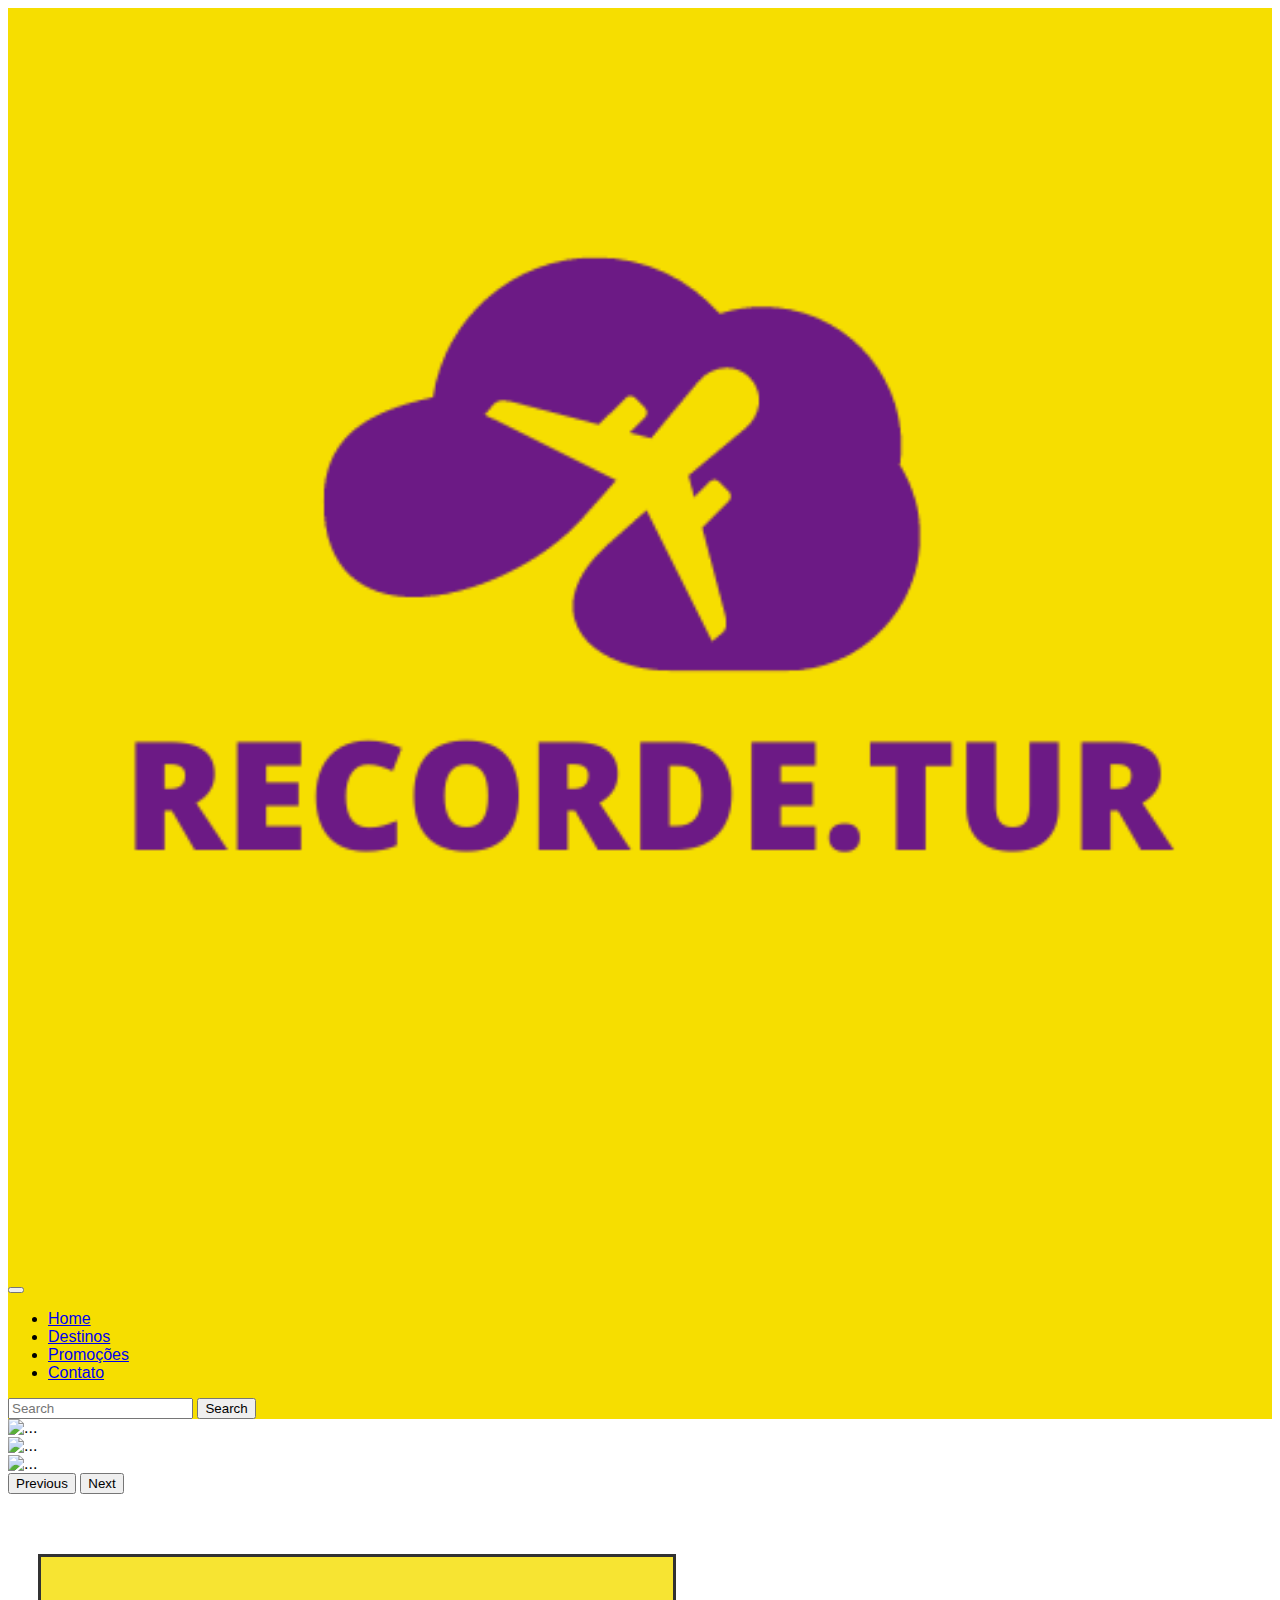
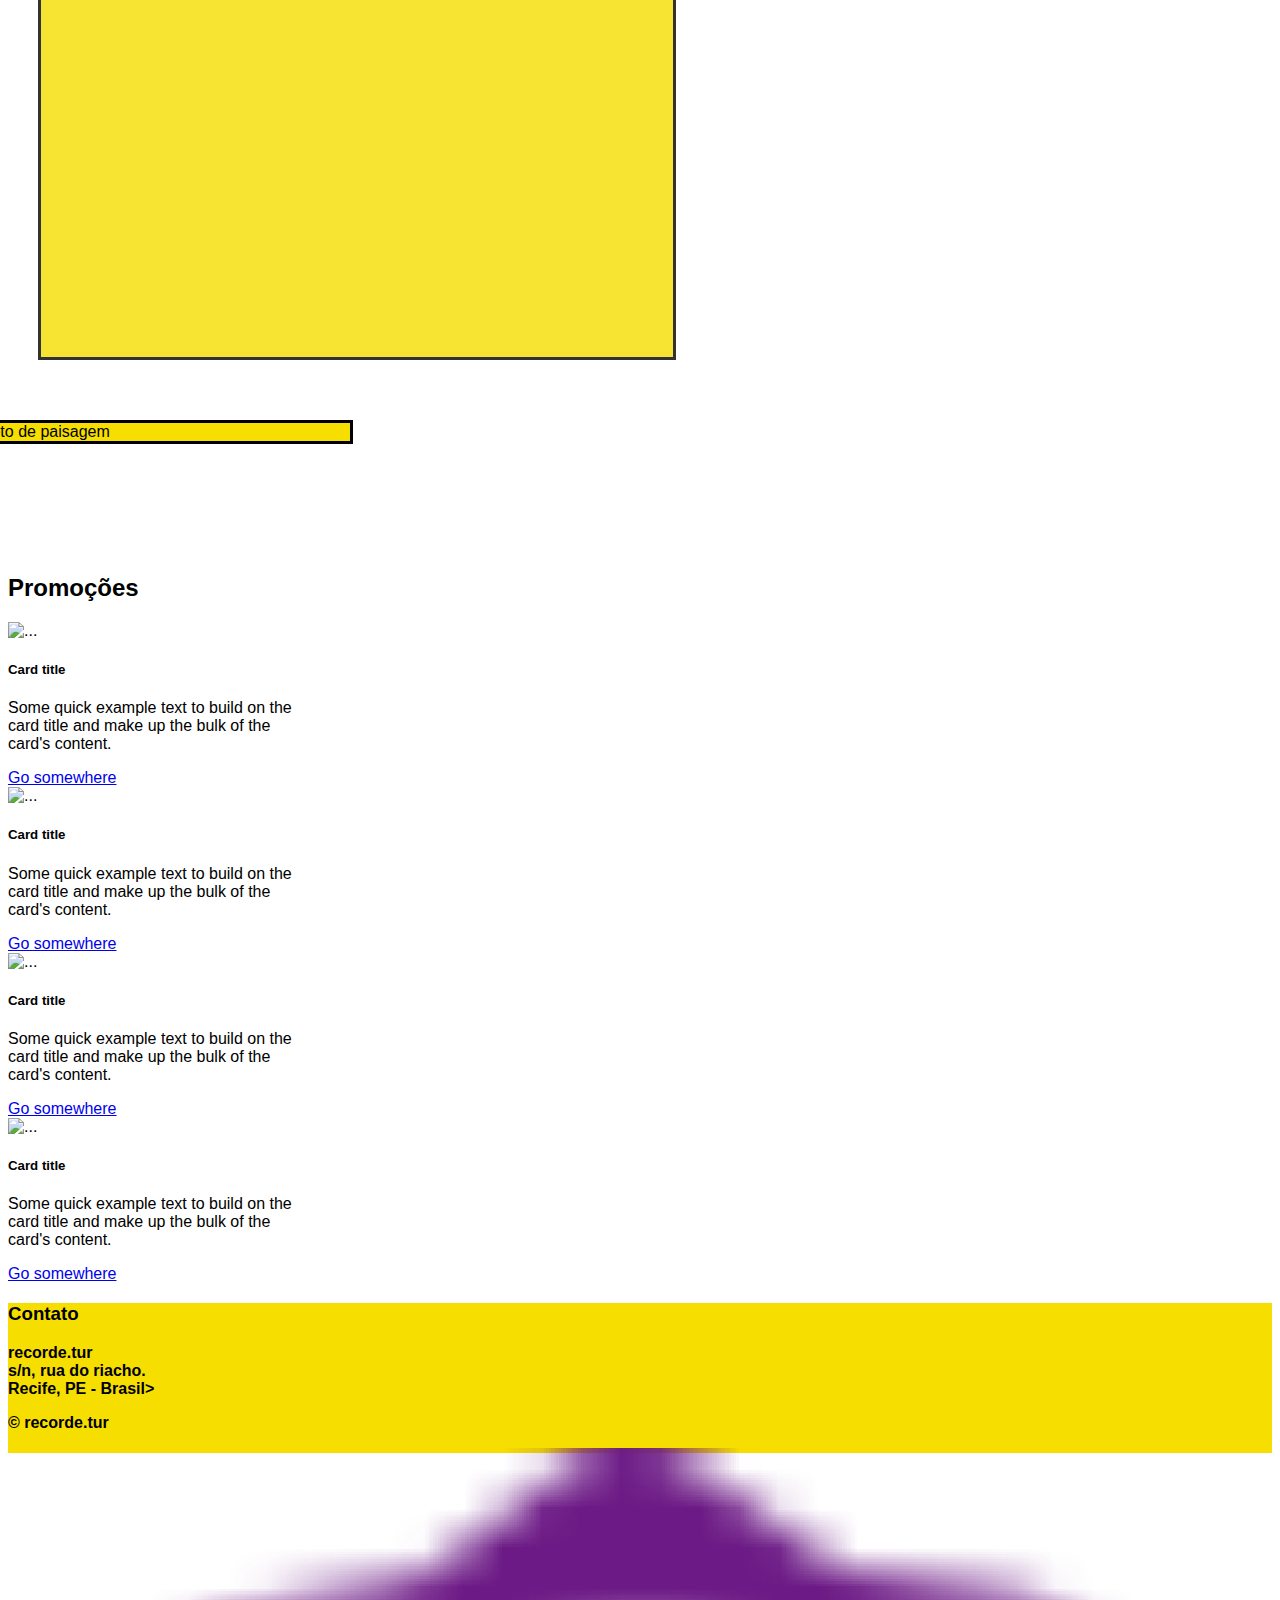
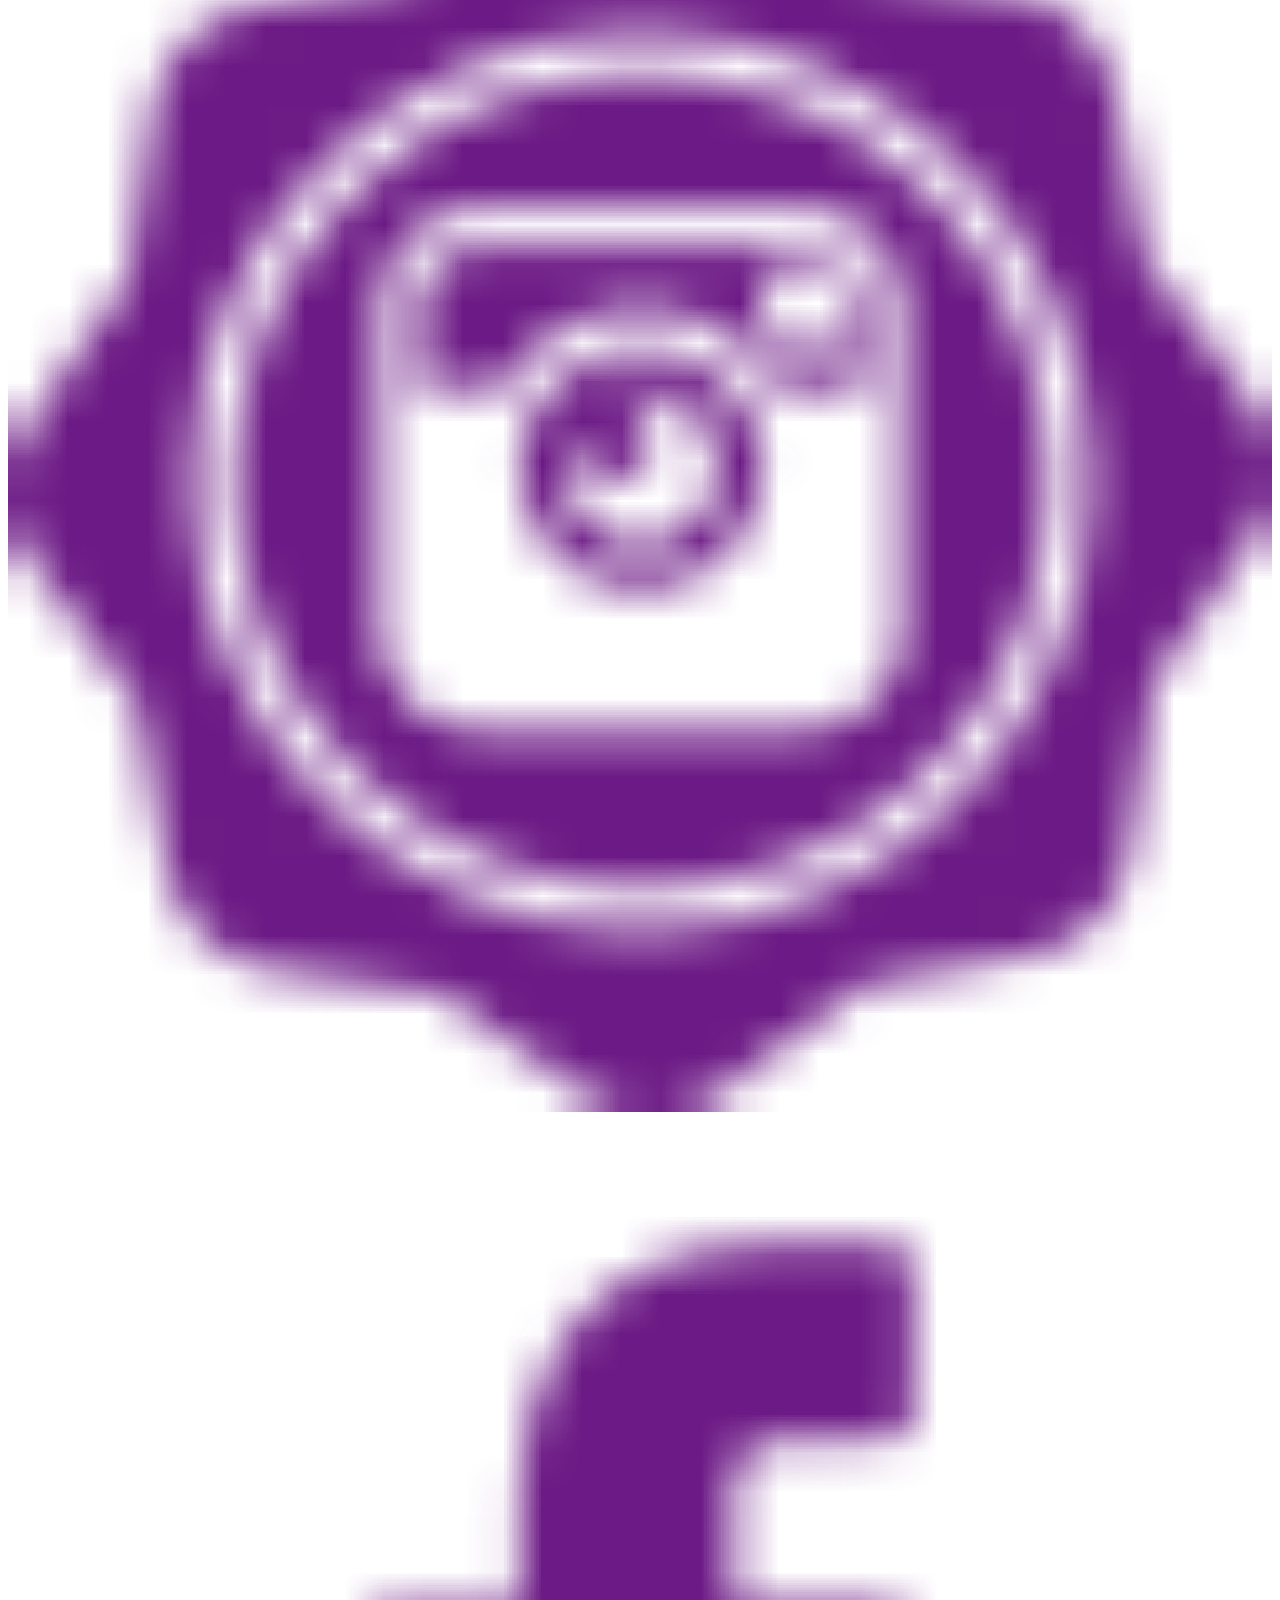
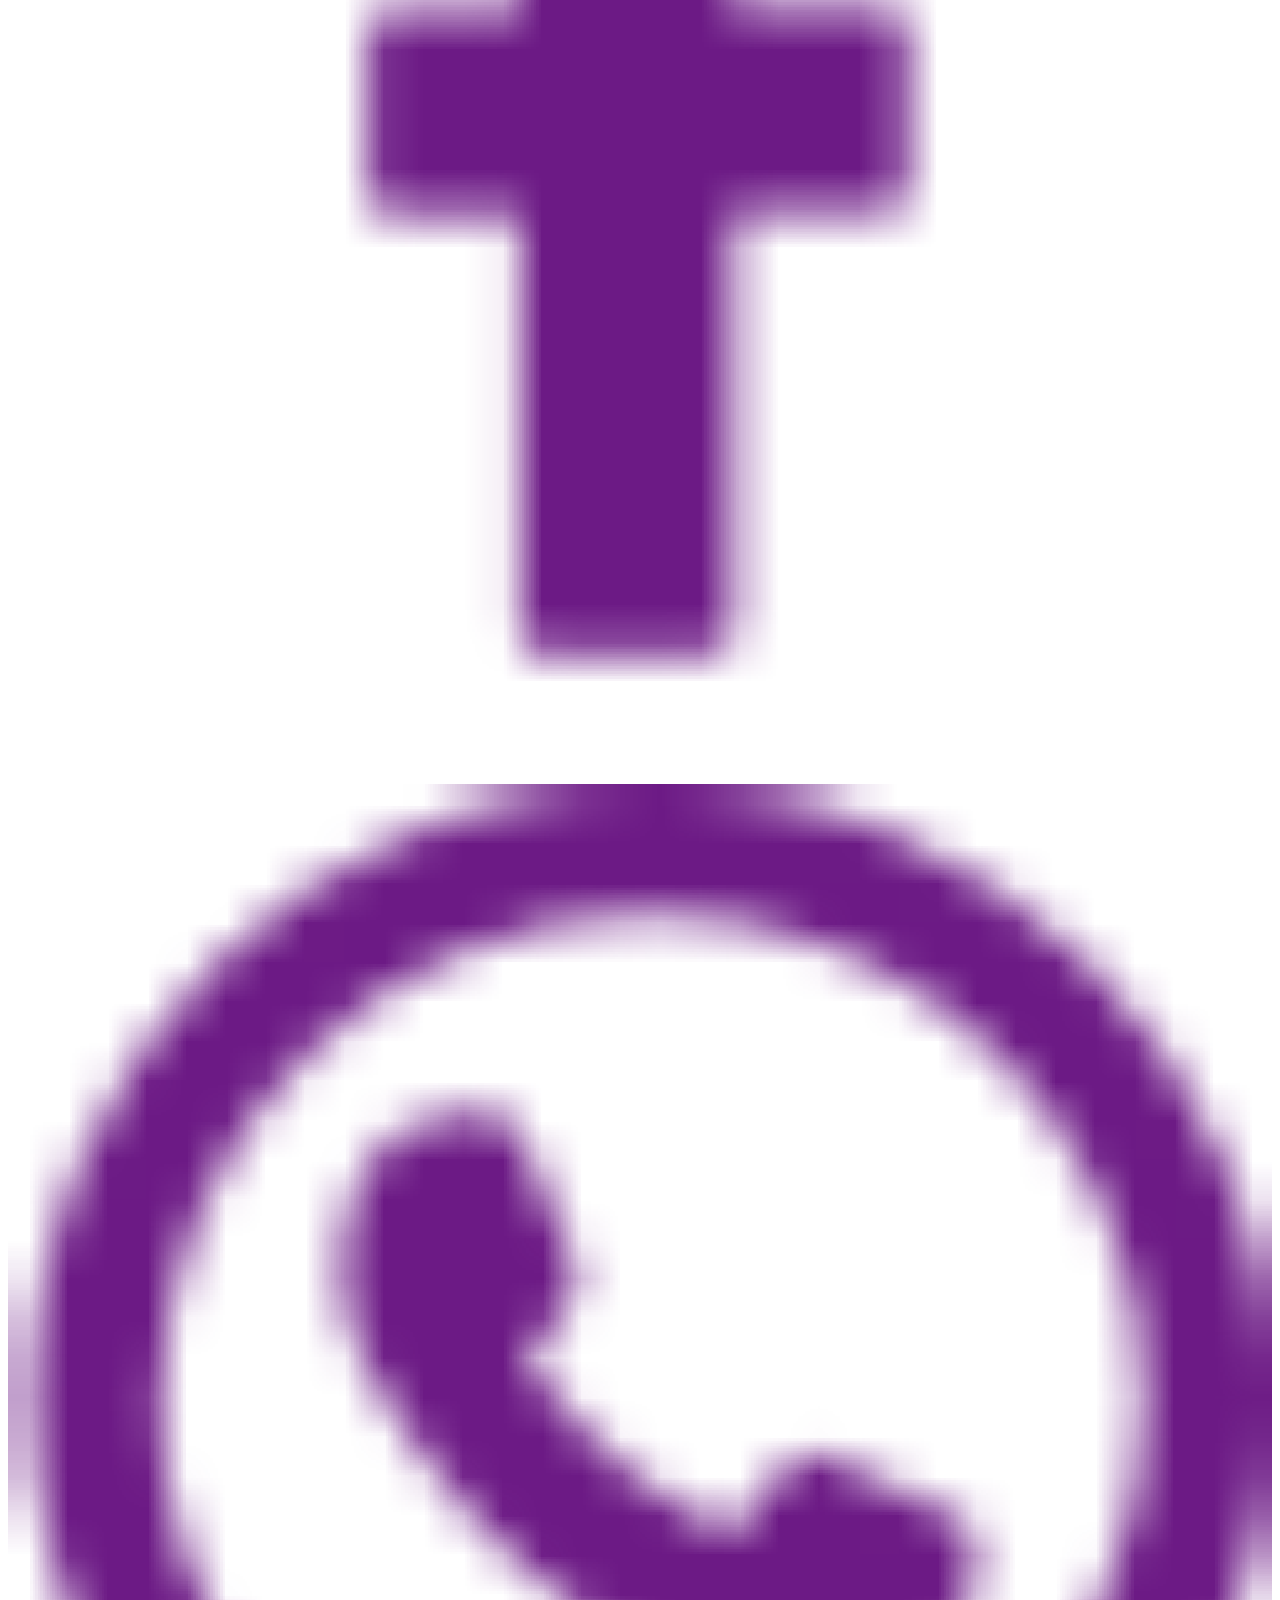
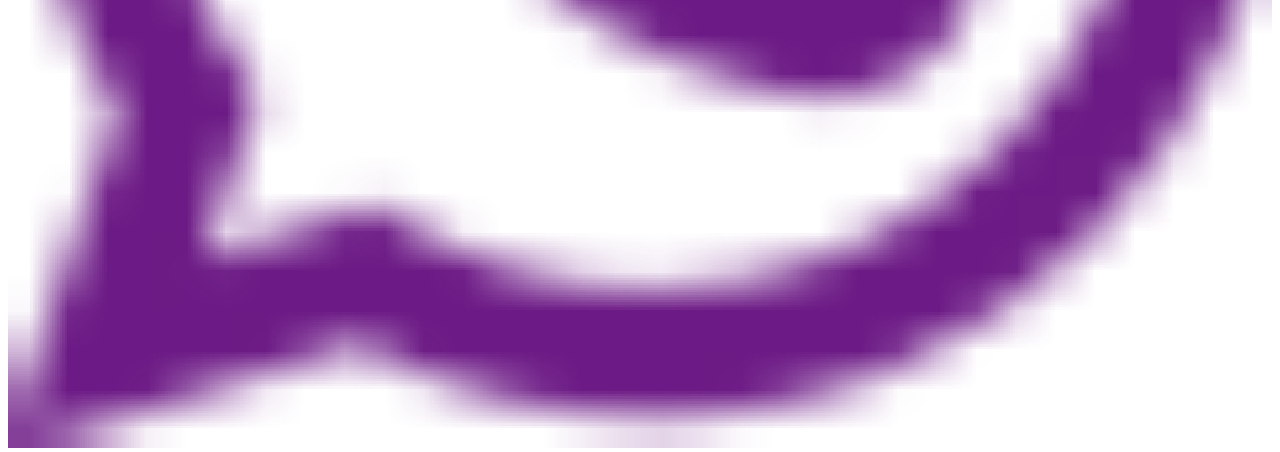
==== INDEX.HTML @ e8430202 "first commit" ====
<!doctype html>
<html lang="pt-br">

<head>
  <meta charset="utf-8">
  <meta name="viewport" content="width=device-width, initial-scale=1">
  <title>Home</title>
  <link rel="stylesheet" href="estilos.css">
  <link href="https://cdn.jsdelivr.net/npm/bootstrap@5.2.3/dist/css/bootstrap.min.css" rel="stylesheet"
    integrity="sha384-rbsA2VBKQhggwzxH7pPCaAqO46MgnOM80zW1RWuH61DGLwZJEdK2Kadq2F9CUG65" crossorigin="anonymous">
</head>

<body>

  <header>
    <nav class="navbar navbar-expand-lg  fixed-top bg">
      <div class="container-fluid">
        <a class="navbar-brand" id="logotipo" href="#"><img src="imagens/recordetur_logo.png" alt="logotipo"></a>
        <button class="navbar-toggler" type="button" data-bs-toggle="collapse" data-bs-target="#navbarSupportedContent"
          aria-controls="navbarSupportedContent" aria-expanded="false" aria-label="Toggle navigation">
          <span class="navbar-toggler-icon"></span>
        </button>
        <div class="collapse navbar-collapse" id="navbarSupportedContent">
          <ul class="navbar-nav me-auto mb-2 mb-lg-0">
            <li class="nav-item">
              <a class="nav-link active" aria-current="page" href="#">Home</a>
            </li>
            <li class="nav-item">
              <a class="nav-link active" aria-current="page" href="#">Destinos</a>
            </li>
            <li class="nav-item">
              <a class="nav-link active" aria-current="page" href="#">Promoções</a>
            </li>
            <li class="nav-item">
              <a class="nav-link" href="#">Contato</a>
            </li>
          </ul>
          <form class="d-flex" role="search">
            <input class="form-control me-2" type="search" placeholder="Search" aria-label="Search">
            <button class="btn btn-outline-success" type="submit">Search</button>
          </form>
        </div>
      </div>
    </nav>
  </header>
  <main>
    <section class="carrossel">
      <div id="carouselExampleControls" class="carousel slide" data-bs-ride="carousel">
        <div class="carousel-inner">
          <div class="carousel-item active">
            <img src="imagens/carrossel01.jpg" class="d-block w-100" alt="...">
          </div>
          <div class="carousel-item">
            <img src="imagens/carrossel02.jpg" class="d-block w-100" alt="...">
          </div>
          <div class="carousel-item">
            <img src="imagens/carrossel03.jpg" class="d-block w-100" alt="...">
          </div>
        </div>
        <button class="carousel-control-prev" type="button" data-bs-target="#carouselExampleControls"
          data-bs-slide="prev">
          <span class="carousel-control-prev-icon" aria-hidden="true"></span>
          <span class="visually-hidden">Previous</span>
        </button>
        <button class="carousel-control-next" type="button" data-bs-target="#carouselExampleControls"
          data-bs-slide="next">
          <span class="carousel-control-next-icon" aria-hidden="true"></span>
          <span class="visually-hidden">Next</span>
        </button>
      </div>
    </section>
    <section class="sobre">
      <div class="container d-flex me-auto">
        
        <div class="teste">
          
        </div>
        <div class="teste2">
          <img src="imagens/carrossel01.jpg" alt="foto de paisagem">
        </div>
      </div>
    </section>
    <section >
      <div class="container mt-6">
        <div class="m-3">
          <h2>Promoções</h2>
        </div>
        <div class="row m-6" ">
          <div class="col-md-3">
            <div class="card" style="width: 18rem;">
              <img src="imagens/carrossel03.jpg" class="card-img-top" alt="...">
              <div class="card-body">
                <h5 class="card-title">Card title</h5>
                <p class="card-text">Some quick example text to build on the card title and make up the bulk of the card's content.</p>
                <div  class="d-flex flex-row-reverse">
                  <a href="#" class="btn btn-primary">Go somewhere</a>
                </div>
              </div>
            </div>
          </div>
          <div class="col-md-3">
            <div class="card" style="width: 18rem;">
              <img src="imagens/carrossel03.jpg" class="card-img-top" alt="...">
              <div class="card-body">
                <h5 class="card-title">Card title</h5>
                <p class="card-text">Some quick example text to build on the card title and make up the bulk of the card's content.</p>
                <div  class="d-flex flex-row-reverse">
                  <a href="#" class="btn btn-primary">Go somewhere</a>
                </div>
              </div>
            </div>
          </div>
          <div class="col-md-3">
            <div class="card" style="width: 18rem;">
              <img src="imagens/carrossel03.jpg" class="card-img-top" alt="...">
              <div class="card-body">
                <h5 class="card-title">Card title</h5>
                <p class="card-text">Some quick example text to build on the card title and make up the bulk of the card's content.</p>
                <div  class="d-flex flex-row-reverse">
                  <a href="#" class="btn btn-primary">Go somewhere</a>
                </div>
              </div>
            </div>
          </div>
          <div class="col-md-3">
            <div class="card" style="width: 18rem;">
              <img src="imagens/carrossel03.jpg" class="card-img-top" alt="...">
              <div class="card-body">
                <h5 class="card-title">Card title</h5>
                <p class="card-text">Some quick example text to build on the card title and make up the bulk of the card's content.</p>
                <div  class="d-flex flex-row-reverse">
                  <a href="#" class="btn btn-primary">Go somewhere</a>
                </div>
              </div>
            </div>
          </div>
          </div>
        </div>
      </div>
    </div>
    </div>
    </section>
   
  </main>


  <footer class="container-fluid d-flex mt-5">
    <section class="container-fluid d-flex ">
      <div class="container  justify-content-around ">
        <h3> <strong>Contato</strong></h3>
        <div class="container  justify-content-around">
          <p class="lfoat-right"> <strong>recorde.tur <br> s/n, rua do riacho. <br> Recife, PE - Brasil></strong></p>
        </div>
      </div>
      <div class="container justify-content-around">
        <div class="container d-flex justify-content-around ">
          <div class="container  justify-content-around">
            <p class="lfoat-right"> <strong><strong> © </strong>  recorde.tur </strong></p>
          </div>
          <div class="container d-flex  " id="iconesrs">
            <a href=""><img src="imagens/instagram.png" alt=""></a>
            <a href=""><img src="imagens/facebook.png" alt=""></a>
            <a href=""><img src="imagens/whatsapp.png" alt=""></a>   
        </div>
        </div>
      </div>
      <div class="container justify-content-around" id="direita">
      </div>

    </section>
    

  </footer>

  <script src="https://cdn.jsdelivr.net/npm/bootstrap@5.2.3/dist/js/bootstrap.bundle.min.js"
    integrity="sha384-kenU1KFdBIe4zVF0s0G1M5b4hcpxyD9F7jL+jjXkk+Q2h455rYXK/7HAuoJl+0I4"
    crossorigin="anonymous"></script>

</body>

</html>
---- estilos.css ----
.navbar{
    background-color: #F6DE00;
}
.teste{
    border: solid;
    background-color: #F6DE00;
    opacity: 80%;
    height: 400px;
    width: 50%;
    margin-top: 10px;
    position: relative;
    left: 30px;
}
.teste2{
    border: solid;
    background-color:  #F6DE00;
    height: 30%;
    width: 30%;
    margin-top: 60px;
    position: relative;
    right: 40px;
}
img{
    width: 100%;
    
}
#logotipo{
    width:5%;
}


.sobre{
    height: 600px;
    margin-top: 60px;
}
footer{
    background-color: #F6DE00;
    height: 150px;
}
body{
    font-family: sans-serif;
}
div #iconesrs{
    
    width: 100%;

}

footer section{

    margin-top: 20px;
    align-items:end;
}
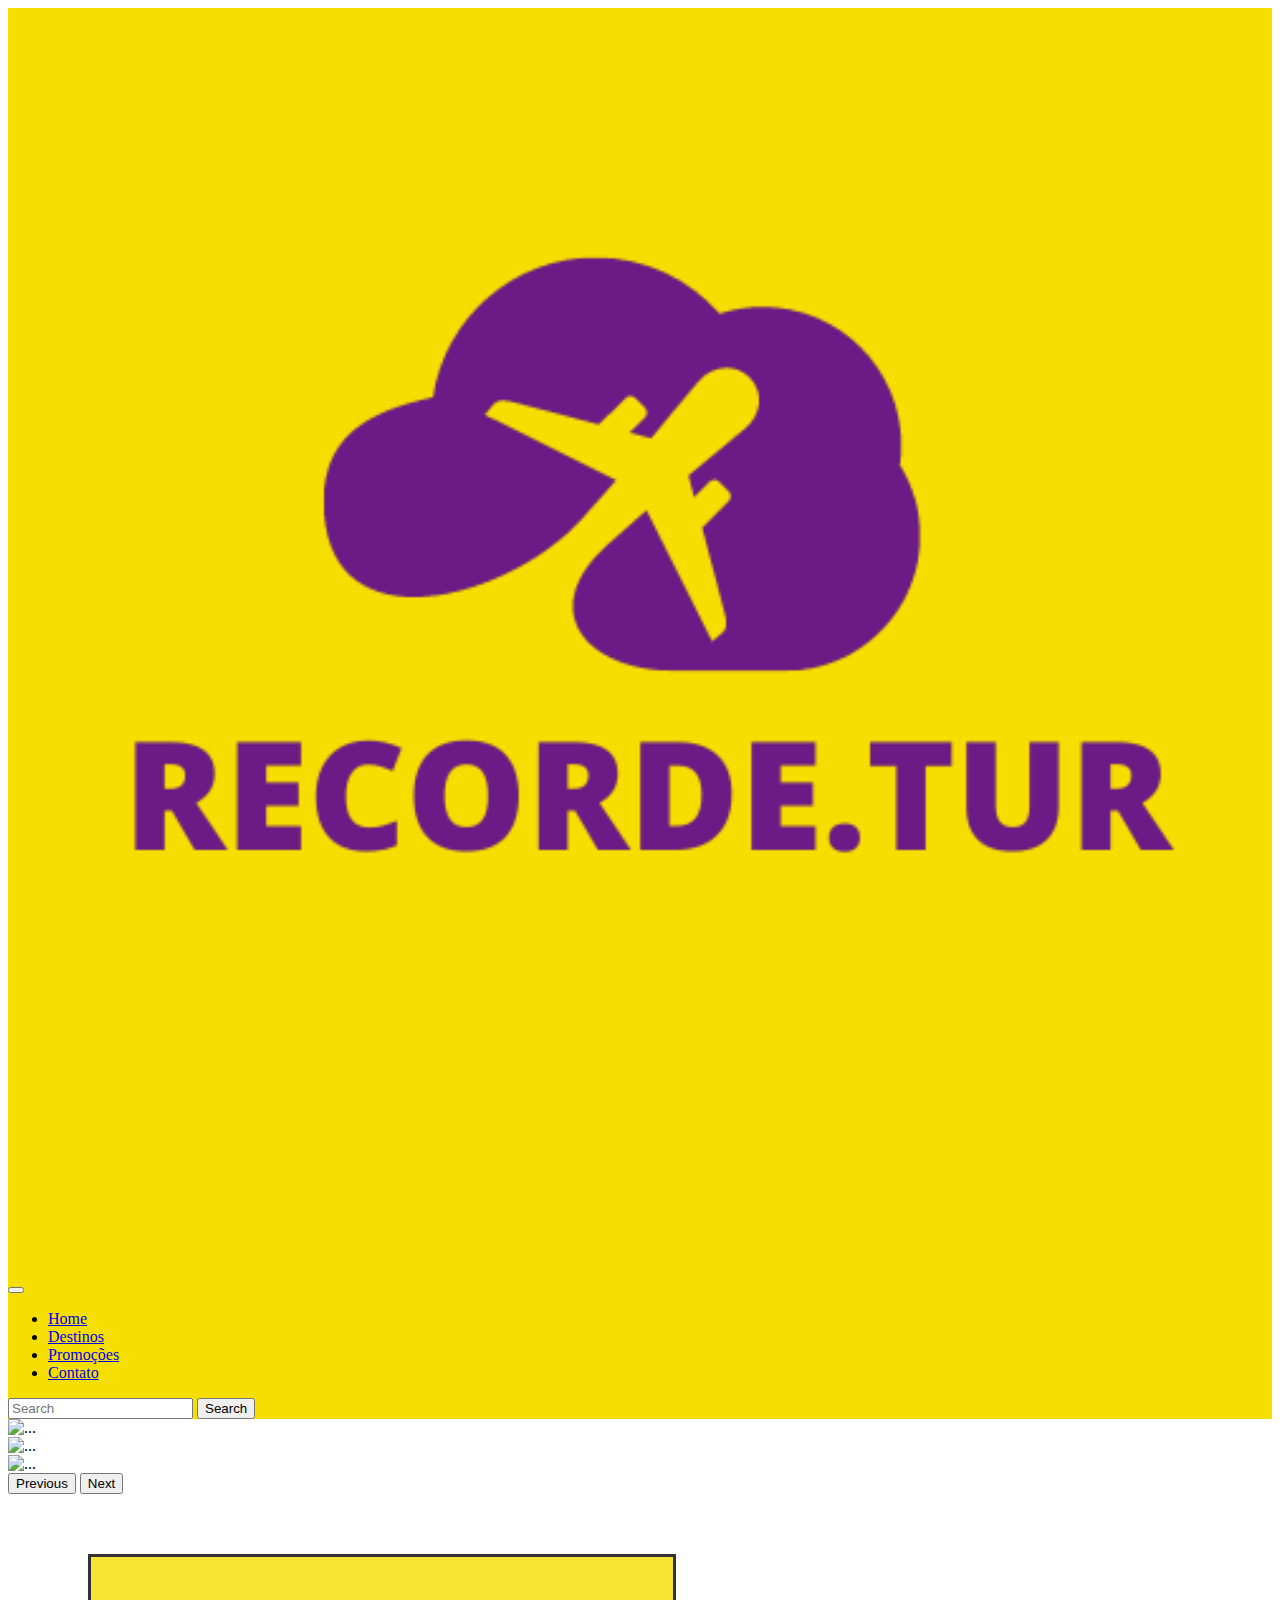
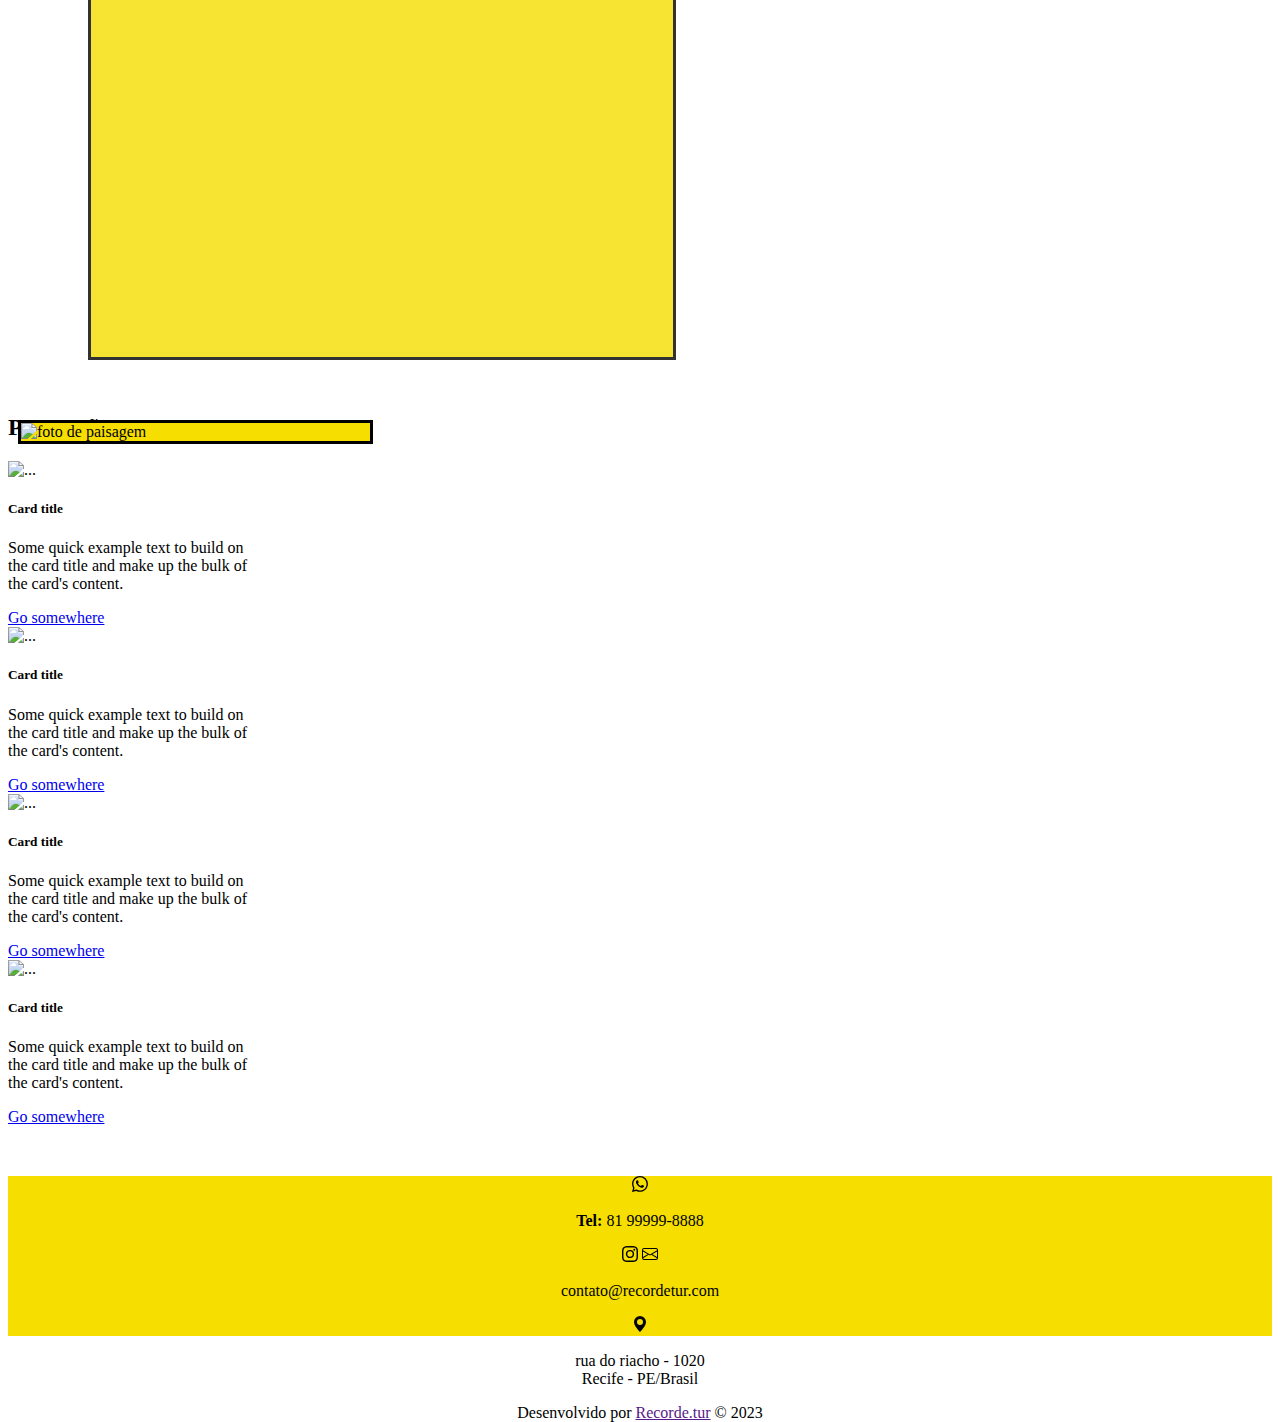
==== commit e715ed42: "Correçao footer" ====
--- a/INDEX.HTML
+++ b/INDEX.HTML
@@ -23,16 +23,16 @@
         <div class="collapse navbar-collapse" id="navbarSupportedContent">
           <ul class="navbar-nav me-auto mb-2 mb-lg-0">
             <li class="nav-item">
-              <a class="nav-link active" aria-current="page" href="#">Home</a>
-            </li>
-            <li class="nav-item">
-              <a class="nav-link active" aria-current="page" href="#">Destinos</a>
-            </li>
-            <li class="nav-item">
-              <a class="nav-link active" aria-current="page" href="#">Promoções</a>
-            </li>
-            <li class="nav-item">
-              <a class="nav-link" href="#">Contato</a>
+              <a class="nav-link active" aria-current="page" href="INDEX.HTML">Home</a>
+            </li>
+            <li class="nav-item">
+              <a class="nav-link active" aria-current="page" href="destinos.html">Destinos</a>
+            </li>
+            <li class="nav-item">
+              <a class="nav-link active" aria-current="page" href="contato.html">Promoções</a>
+            </li>
+            <li class="nav-item">
+              <a class="nav-link" href="contato.html">Contato</a>
             </li>
           </ul>
           <form class="d-flex" role="search">
@@ -69,106 +69,131 @@
         </button>
       </div>
     </section>
-    <section class="sobre">
+    <section class="our-concept">
       <div class="container d-flex me-auto">
-        
+
         <div class="teste">
-          
+
         </div>
         <div class="teste2">
           <img src="imagens/carrossel01.jpg" alt="foto de paisagem">
         </div>
       </div>
     </section>
-    <section >
-      <div class="container mt-6">
+    <section>
+      <div class="container mt-6 mb-5" >
         <div class="m-3">
           <h2>Promoções</h2>
         </div>
-        <div class="row m-6" ">
-          <div class="col-md-3">
-            <div class="card" style="width: 18rem;">
-              <img src="imagens/carrossel03.jpg" class="card-img-top" alt="...">
-              <div class="card-body">
-                <h5 class="card-title">Card title</h5>
-                <p class="card-text">Some quick example text to build on the card title and make up the bulk of the card's content.</p>
-                <div  class="d-flex flex-row-reverse">
-                  <a href="#" class="btn btn-primary">Go somewhere</a>
+        <div class="row m-6  " >
+          <div class=" col-md-3">
+          <div class="card" style="width: 16rem;">
+            <img src="imagens/carrossel03.jpg" class="card-img-top" alt="...">
+            <div class="card-body">
+              <h5 class="card-title">Card title</h5>
+              <p class="card-text">Some quick example text to build on the card title and make up the bulk of the card's
+                content.</p>
+              <div class="d-flex flex-row-reverse">
+                <a href="#" class="btn btn-primary">Go somewhere</a>
+              </div>
+            </div>
+          </div>
+        </div>
+        <div class="col-md-3">
+          <div class="card" style="width: 16em;">
+            <img src="imagens/carrossel03.jpg" class="card-img-top" alt="...">
+            <div class="card-body">
+              <h5 class="card-title">Card title</h5>
+              <p class="card-text">Some quick example text to build on the card title and make up the bulk of the card's
+                content.</p>
+              <div class="d-flex flex-row-reverse">
+                <a href="#" class="btn btn-primary">Go somewhere</a>
+              </div>
+            </div>
+          </div>
+        </div>
+        <div class="col-md-3">
+          <div class="card" style="width: 16em;">
+            <img src="imagens/carrossel03.jpg" class="card-img-top" alt="...">
+            <div class="card-body">
+              <h5 class="card-title">Card title</h5>
+              <p class="card-text">Some quick example text to build on the card title and make up the bulk of the card's
+                content.</p>
+              <div class="d-flex flex-row-reverse">
+                <a href="#" class="btn btn-primary">Go somewhere</a>
+              </div>
+            </div>
+          </div>
+        </div>
+        <div class="col-md-3">
+          <div class="card" style="width: 16em;">
+            <img src="imagens/carrossel03.jpg" class="card-img-top" alt="...">
+            <div class="card-body">
+              <h5 class="card-title">Card title</h5>
+              <p class="card-text">Some quick example text to build on the card title and make up the bulk of the card's
+                content.</p>
+              <div class="d-flex flex-row-reverse">
+                <a href="#" class="btn btn-primary">Go somewhere</a>
+              </div>
+            </div>
+          </div>
+        </div>
+      </div>
+      </div>
+      </div>
+      </div>
+      </div>
+    </section>
+  </main>
+
+
+  <footer class="container-fluid row">
+    
+      <div class="container" >
+        <div class="row " id="contact-area">
+          <div class="col-md-12 d-flex">
+            <div class="col-md-4 contact-box">
+              <svg xmlns="http://www.w3.org/2000/svg" width="16" height="16" fill="currentColor" class="bi bi-whatsapp"
+                viewBox="0 0 16 16">
+                <path
+                  d="M13.601 2.326A7.854 7.854 0 0 0 7.994 0C3.627 0 .068 3.558.064 7.926c0 1.399.366 2.76 1.057 3.965L0 16l4.204-1.102a7.933 7.933 0 0 0 3.79.965h.004c4.368 0 7.926-3.558 7.93-7.93A7.898 7.898 0 0 0 13.6 2.326zM7.994 14.521a6.573 6.573 0 0 1-3.356-.92l-.24-.144-2.494.654.666-2.433-.156-.251a6.56 6.56 0 0 1-1.007-3.505c0-3.626 2.957-6.584 6.591-6.584a6.56 6.56 0 0 1 4.66 1.931 6.557 6.557 0 0 1 1.928 4.66c-.004 3.639-2.961 6.592-6.592 6.592zm3.615-4.934c-.197-.099-1.17-.578-1.353-.646-.182-.065-.315-.099-.445.099-.133.197-.513.646-.627.775-.114.133-.232.148-.43.05-.197-.1-.836-.308-1.592-.985-.59-.525-.985-1.175-1.103-1.372-.114-.198-.011-.304.088-.403.087-.088.197-.232.296-.346.1-.114.133-.198.198-.33.065-.134.034-.248-.015-.347-.05-.099-.445-1.076-.612-1.47-.16-.389-.323-.335-.445-.34-.114-.007-.247-.007-.38-.007a.729.729 0 0 0-.529.247c-.182.198-.691.677-.691 1.654 0 .977.71 1.916.81 2.049.098.133 1.394 2.132 3.383 2.992.47.205.84.326 1.129.418.475.152.904.129 1.246.08.38-.058 1.171-.48 1.338-.943.164-.464.164-.86.114-.943-.049-.084-.182-.133-.38-.232z" />
+              </svg>
+              <p><span class="contact-title">Tel:</span> 81 99999-8888</p>
+            </div>
+            <div class="col-md-4 contact-box">
+              <i class="bi bi-whatsapp"></i>
+              <svg xmlns="http://www.w3.org/2000/svg" width="16" height="16" fill="currentColor" class="bi bi-instagram"
+                viewBox="0 0 16 16">
+                <path
+                  d="M8 0C5.829 0 5.556.01 4.703.048 3.85.088 3.269.222 2.76.42a3.917 3.917 0 0 0-1.417.923A3.927 3.927 0 0 0 .42 2.76C.222 3.268.087 3.85.048 4.7.01 5.555 0 5.827 0 8.001c0 2.172.01 2.444.048 3.297.04.852.174 1.433.372 1.942.205.526.478.972.923 1.417.444.445.89.719 1.416.923.51.198 1.09.333 1.942.372C5.555 15.99 5.827 16 8 16s2.444-.01 3.298-.048c.851-.04 1.434-.174 1.943-.372a3.916 3.916 0 0 0 1.416-.923c.445-.445.718-.891.923-1.417.197-.509.332-1.09.372-1.942C15.99 10.445 16 10.173 16 8s-.01-2.445-.048-3.299c-.04-.851-.175-1.433-.372-1.941a3.926 3.926 0 0 0-.923-1.417A3.911 3.911 0 0 0 13.24.42c-.51-.198-1.092-.333-1.943-.372C10.443.01 10.172 0 7.998 0h.003zm-.717 1.442h.718c2.136 0 2.389.007 3.232.046.78.035 1.204.166 1.486.275.373.145.64.319.92.599.28.28.453.546.598.92.11.281.24.705.275 1.485.039.843.047 1.096.047 3.231s-.008 2.389-.047 3.232c-.035.78-.166 1.203-.275 1.485a2.47 2.47 0 0 1-.599.919c-.28.28-.546.453-.92.598-.28.11-.704.24-1.485.276-.843.038-1.096.047-3.232.047s-2.39-.009-3.233-.047c-.78-.036-1.203-.166-1.485-.276a2.478 2.478 0 0 1-.92-.598 2.48 2.48 0 0 1-.6-.92c-.109-.281-.24-.705-.275-1.485-.038-.843-.046-1.096-.046-3.233 0-2.136.008-2.388.046-3.231.036-.78.166-1.204.276-1.486.145-.373.319-.64.599-.92.28-.28.546-.453.92-.598.282-.11.705-.24 1.485-.276.738-.034 1.024-.044 2.515-.045v.002zm4.988 1.328a.96.96 0 1 0 0 1.92.96.96 0 0 0 0-1.92zm-4.27 1.122a4.109 4.109 0 1 0 0 8.217 4.109 4.109 0 0 0 0-8.217zm0 1.441a2.667 2.667 0 1 1 0 5.334 2.667 2.667 0 0 1 0-5.334z" />
+              </svg>
+              <svg xmlns="http://www.w3.org/2000/svg" width="16" height="16" fill="currentColor" class="bi bi-envelope"
+                viewBox="0 0 16 16">
+                <path
+                  d="M0 4a2 2 0 0 1 2-2h12a2 2 0 0 1 2 2v8a2 2 0 0 1-2 2H2a2 2 0 0 1-2-2V4Zm2-1a1 1 0 0 0-1 1v.217l7 4.2 7-4.2V4a1 1 0 0 0-1-1H2Zm13 2.383-4.708 2.825L15 11.105V5.383Zm-.034 6.876-5.64-3.471L8 9.583l-1.326-.795-5.64 3.47A1 1 0 0 0 2 13h12a1 1 0 0 0 .966-.741ZM1 11.105l4.708-2.897L1 5.383v5.722Z" />
+              </svg>
+              <p> contato@recordetur.com</p>
+            </div>
+            <div class="col-md-4 contact-box " id="adress">
+              <svg xmlns="http://www.w3.org/2000/svg" width="16" height="16" fill="currentColor"
+                class="bi bi-geo-alt-fill" viewBox="0 0 16 16">
+                <path d="M8 16s6-5.686 6-10A6 6 0 0 0 2 6c0 4.314 6 10 6 10zm0-7a3 3 0 1 1 0-6 3 3 0 0 1 0 6z" />
+              </svg>
+              <p> rua do riacho - 1020 <br> Recife - PE/Brasil</p>
+            </div>
+          </div>
+            <div id="copy-area">
+              <div class="container">
+                <div class="row">
+                  <div class="col-md-12">
+                    <p>Desenvolvido por <a href="">Recorde.tur</a> &copy; 2023 </p>
+                  </div>
                 </div>
               </div>
             </div>
-          </div>
-          <div class="col-md-3">
-            <div class="card" style="width: 18rem;">
-              <img src="imagens/carrossel03.jpg" class="card-img-top" alt="...">
-              <div class="card-body">
-                <h5 class="card-title">Card title</h5>
-                <p class="card-text">Some quick example text to build on the card title and make up the bulk of the card's content.</p>
-                <div  class="d-flex flex-row-reverse">
-                  <a href="#" class="btn btn-primary">Go somewhere</a>
-                </div>
-              </div>
-            </div>
-          </div>
-          <div class="col-md-3">
-            <div class="card" style="width: 18rem;">
-              <img src="imagens/carrossel03.jpg" class="card-img-top" alt="...">
-              <div class="card-body">
-                <h5 class="card-title">Card title</h5>
-                <p class="card-text">Some quick example text to build on the card title and make up the bulk of the card's content.</p>
-                <div  class="d-flex flex-row-reverse">
-                  <a href="#" class="btn btn-primary">Go somewhere</a>
-                </div>
-              </div>
-            </div>
-          </div>
-          <div class="col-md-3">
-            <div class="card" style="width: 18rem;">
-              <img src="imagens/carrossel03.jpg" class="card-img-top" alt="...">
-              <div class="card-body">
-                <h5 class="card-title">Card title</h5>
-                <p class="card-text">Some quick example text to build on the card title and make up the bulk of the card's content.</p>
-                <div  class="d-flex flex-row-reverse">
-                  <a href="#" class="btn btn-primary">Go somewhere</a>
-                </div>
-              </div>
-            </div>
-          </div>
-          </div>
-        </div>
-      </div>
-    </div>
-    </div>
-    </section>
-   
-  </main>
-
-
-  <footer class="container-fluid d-flex mt-5">
-    <section class="container-fluid d-flex ">
-      <div class="container  justify-content-around ">
-        <h3> <strong>Contato</strong></h3>
-        <div class="container  justify-content-around">
-          <p class="lfoat-right"> <strong>recorde.tur <br> s/n, rua do riacho. <br> Recife, PE - Brasil></strong></p>
-        </div>
-      </div>
-      <div class="container justify-content-around">
-        <div class="container d-flex justify-content-around ">
-          <div class="container  justify-content-around">
-            <p class="lfoat-right"> <strong><strong> © </strong>  recorde.tur </strong></p>
-          </div>
-          <div class="container d-flex  " id="iconesrs">
-            <a href=""><img src="imagens/instagram.png" alt=""></a>
-            <a href=""><img src="imagens/facebook.png" alt=""></a>
-            <a href=""><img src="imagens/whatsapp.png" alt=""></a>   
-        </div>
-        </div>
-      </div>
-      <div class="container justify-content-around" id="direita">
-      </div>
-
-    </section>
-    
+          
+        </div>
+      
 
   </footer>
 
--- a/estilos.css
+++ b/estilos.css
@@ -24,30 +24,41 @@
     width: 100%;
     
 }
+header{
+    margin: 0 auto;
+}
 #logotipo{
     width:5%;
 }
 
 
-.sobre{
-    height: 600px;
-    margin-top: 60px;
+.our-concept{
+    height: 400px;
+    margin: 60px 50px;
 }
 footer{
     background-color: #F6DE00;
-    height: 150px;
-}
-body{
-    font-family: sans-serif;
-}
-div #iconesrs{
+    height: 160px;
+    margin-top: 50px;
     
-    width: 100%;
-
+    bottom: 0;
 }
 
-footer section{
+#contact-area{
+    text-align:center;
+    margin-top:30px;
+}
 
-    margin-top: 20px;
-    align-items:end;
+#copy-area{
+    margin-top: 10;
+    margin-bottom: 0;
 }
+.contact-box{
+   
+}
+.contact-box p {
+    font-size: 16px;
+}
+.contact-title {
+    font-weight: bold;
+}
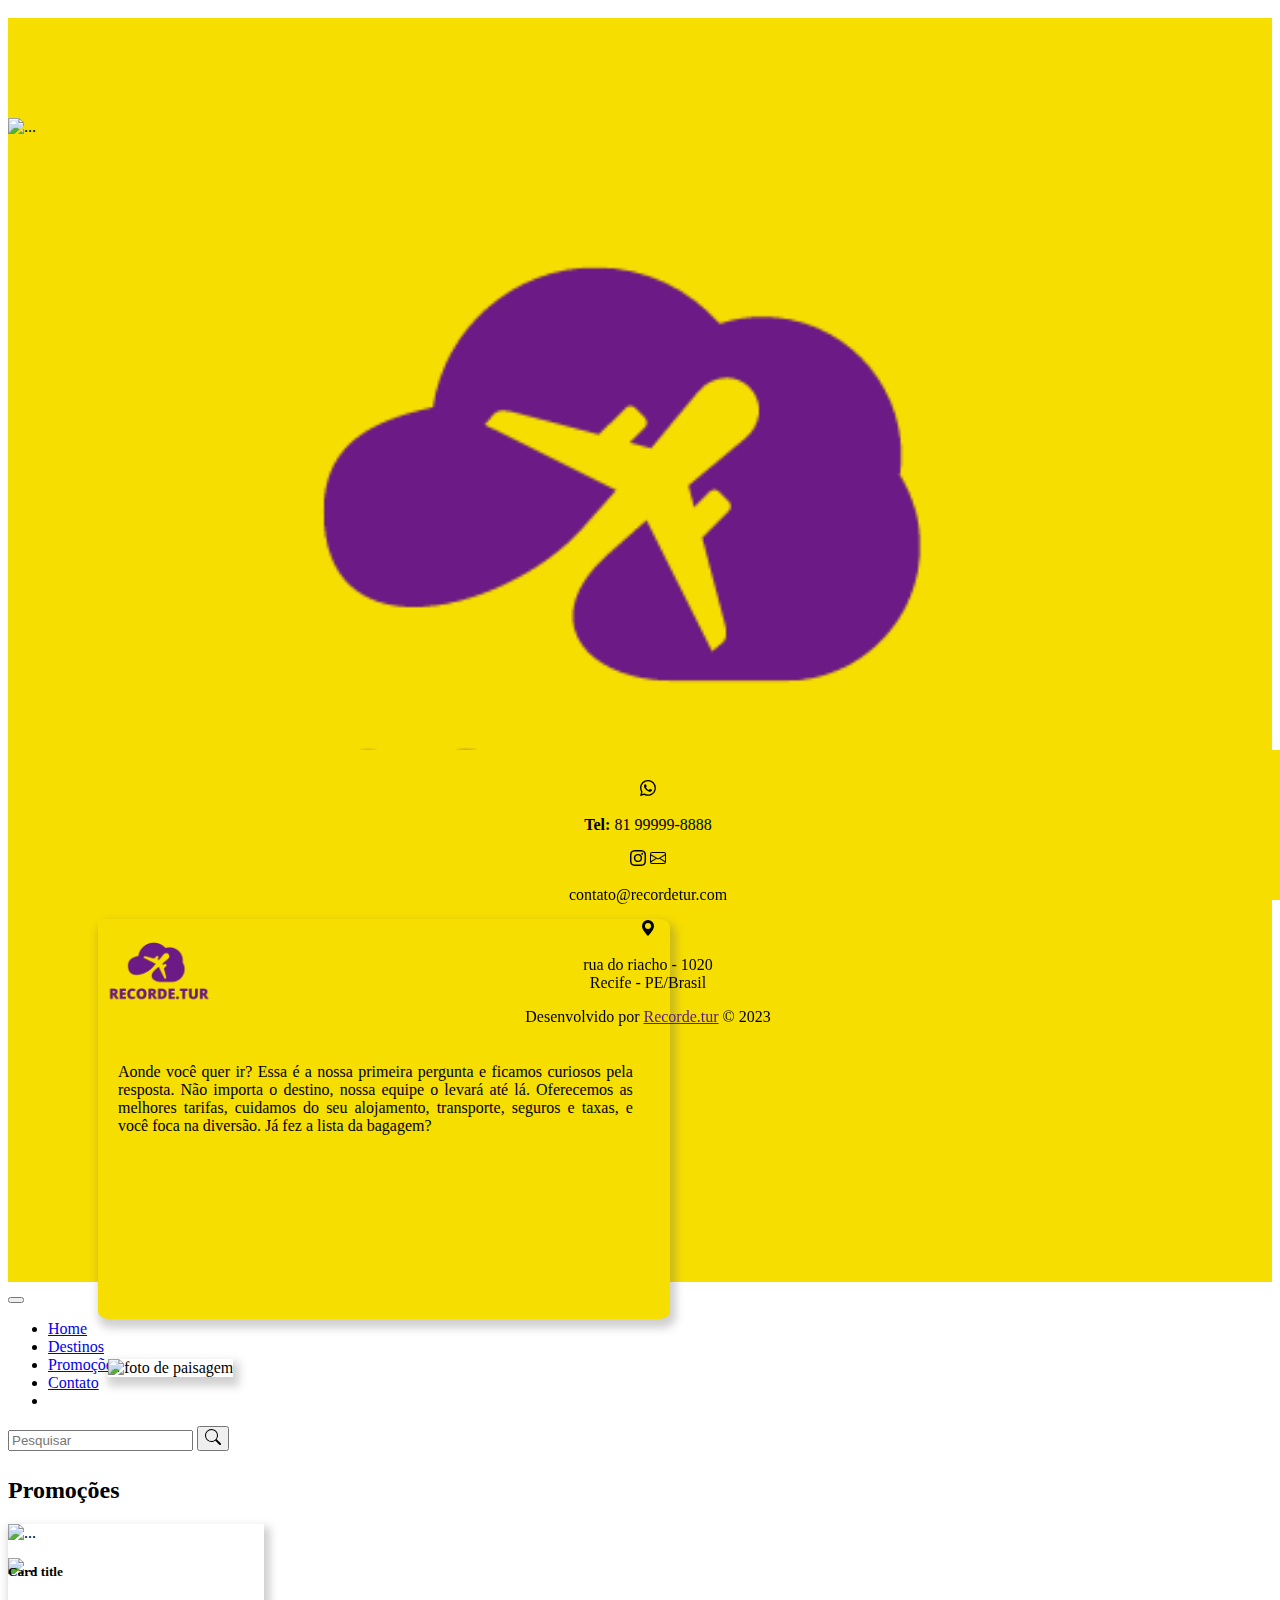
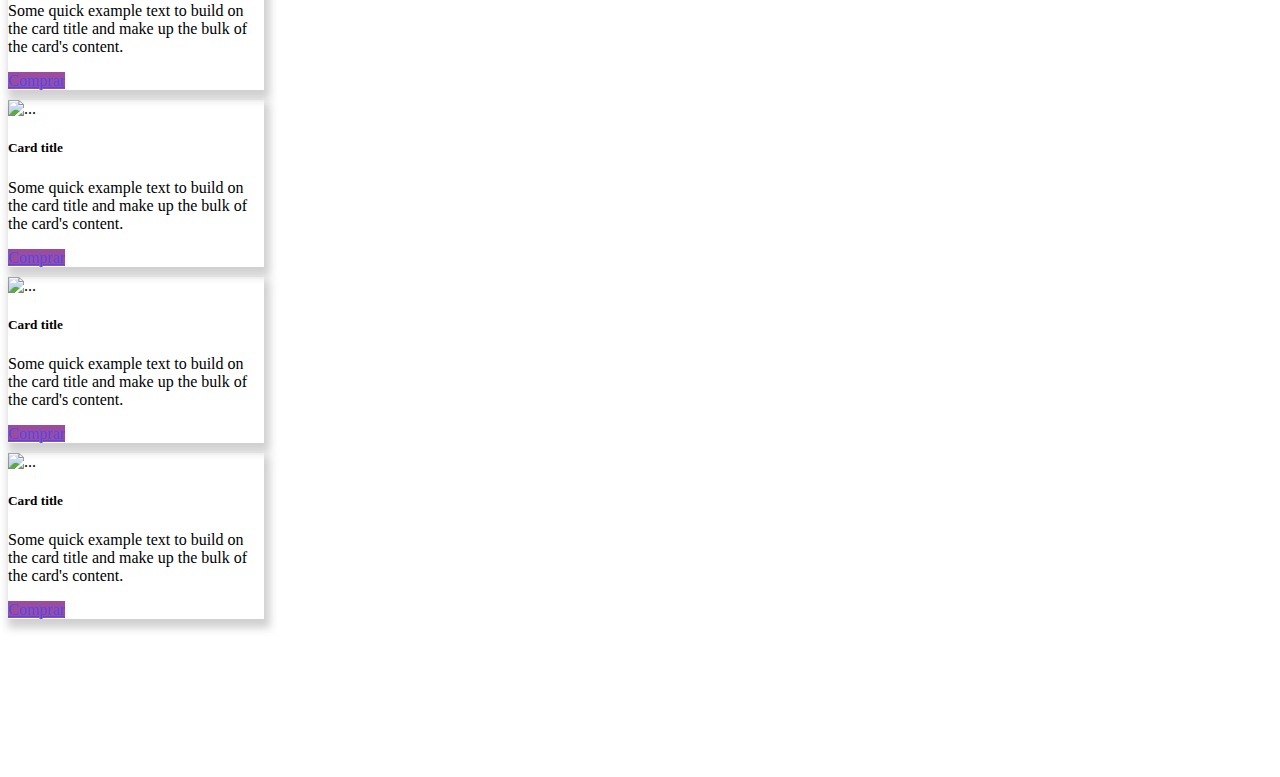
==== commit c62245c3: "Pagina de destino, promocao e contato" ====
--- a/INDEX.HTML
+++ b/INDEX.HTML
@@ -14,13 +14,13 @@
 
   <header>
     <nav class="navbar navbar-expand-lg  fixed-top bg">
-      <div class="container-fluid">
-        <a class="navbar-brand" id="logotipo" href="#"><img src="imagens/recordetur_logo.png" alt="logotipo"></a>
+      <div id="nav-container" class="container-fluid col-11 me-auto">
+        <a class="navbar-brand" id="logotipo" href="INDEX.HTML"><img src="imagens/recordetur_logo.png" alt="logotipo"></a>
         <button class="navbar-toggler" type="button" data-bs-toggle="collapse" data-bs-target="#navbarSupportedContent"
           aria-controls="navbarSupportedContent" aria-expanded="false" aria-label="Toggle navigation">
           <span class="navbar-toggler-icon"></span>
         </button>
-        <div class="collapse navbar-collapse" id="navbarSupportedContent">
+        <div class=" collapse navbar-collapse" id="navbarSupportedContent">
           <ul class="navbar-nav me-auto mb-2 mb-lg-0">
             <li class="nav-item">
               <a class="nav-link active" aria-current="page" href="INDEX.HTML">Home</a>
@@ -29,21 +29,26 @@
               <a class="nav-link active" aria-current="page" href="destinos.html">Destinos</a>
             </li>
             <li class="nav-item">
-              <a class="nav-link active" aria-current="page" href="contato.html">Promoções</a>
+              <a class="nav-link active" aria-current="page" href="promocoes.html">Promoções</a>
             </li>
             <li class="nav-item">
               <a class="nav-link" href="contato.html">Contato</a>
             </li>
+            <li></li>
           </ul>
-          <form class="d-flex" role="search">
-            <input class="form-control me-2" type="search" placeholder="Search" aria-label="Search">
-            <button class="btn btn-outline-success" type="submit">Search</button>
+          <form class="d-flex " id="search-form" role="search">
+            <input class="form-control me-2" type="search" placeholder="Pesquisar" aria-label="Search">
+            <button class="btn btn-outline-success" type="submit"><svg xmlns="http://www.w3.org/2000/svg" width="16" height="16" fill="currentColor" class="bi bi-search" viewBox="0 0 16 16">
+              <path d="M11.742 10.344a6.5 6.5 0 1 0-1.397 1.398h-.001c.03.04.062.078.098.115l3.85 3.85a1 1 0 0 0 1.415-1.414l-3.85-3.85a1.007 1.007 0 0 0-.115-.1zM12 6.5a5.5 5.5 0 1 1-11 0 5.5 5.5 0 0 1 11 0z"/>
+            </svg></button>
           </form>
+
         </div>
       </div>
     </nav>
   </header>
-  <main>
+
+  <main  ">
     <section class="carrossel">
       <div id="carouselExampleControls" class="carousel slide" data-bs-ride="carousel">
         <div class="carousel-inner">
@@ -68,77 +73,90 @@
           <span class="visually-hidden">Next</span>
         </button>
       </div>
+      <div  id="about-area">
+        <div class="container-fluid d-flex me-auto">
+          <div class="col-md-6 area-text"> 
+            <div class="container-fluid col-md-12 text-center">
+              <a><img class="img-fluid" id="about_logo" src="imagens/recordetur_logo.png" alt=""></a>
+            </div>
+            <div class="container-fluid" id="about-text" >
+              <p >Aonde você quer ir? Essa é a nossa primeira pergunta e ficamos curiosos pela resposta. 
+                Não importa o destino, nossa equipe o levará até lá. Oferecemos as melhores tarifas, 
+                cuidamos do seu alojamento, transporte, seguros e taxas, e você foca na diversão. 
+                Já fez a lista da bagagem?</p>
+            </div>
+          </div>
+          <div class="">           
+            <img id="about-image" class="img-thumbnail" src="imagens/carrossel01.jpg" alt="foto de paisagem">
+          </div>
+        </div>
+      </div>
+     
     </section>
-    <section class="our-concept">
-      <div class="container d-flex me-auto">
-
-        <div class="teste">
-
-        </div>
-        <div class="teste2">
-          <img src="imagens/carrossel01.jpg" alt="foto de paisagem">
-        </div>
-      </div>
-    </section>
-    <section>
-      <div class="container mt-6 mb-5" >
+    
+    <section class="container-fluid">
+      <div class="container mt-6 ">
         <div class="m-3">
           <h2>Promoções</h2>
         </div>
-        <div class="row m-6  " >
+        <div class="row m-6 col-11 me-auto " id="my-card">
           <div class=" col-md-3">
-          <div class="card" style="width: 16rem;">
-            <img src="imagens/carrossel03.jpg" class="card-img-top" alt="...">
-            <div class="card-body">
-              <h5 class="card-title">Card title</h5>
-              <p class="card-text">Some quick example text to build on the card title and make up the bulk of the card's
-                content.</p>
-              <div class="d-flex flex-row-reverse">
-                <a href="#" class="btn btn-primary">Go somewhere</a>
-              </div>
-            </div>
-          </div>
-        </div>
-        <div class="col-md-3">
-          <div class="card" style="width: 16em;">
-            <img src="imagens/carrossel03.jpg" class="card-img-top" alt="...">
-            <div class="card-body">
-              <h5 class="card-title">Card title</h5>
-              <p class="card-text">Some quick example text to build on the card title and make up the bulk of the card's
-                content.</p>
-              <div class="d-flex flex-row-reverse">
-                <a href="#" class="btn btn-primary">Go somewhere</a>
-              </div>
-            </div>
-          </div>
-        </div>
-        <div class="col-md-3">
-          <div class="card" style="width: 16em;">
-            <img src="imagens/carrossel03.jpg" class="card-img-top" alt="...">
-            <div class="card-body">
-              <h5 class="card-title">Card title</h5>
-              <p class="card-text">Some quick example text to build on the card title and make up the bulk of the card's
-                content.</p>
-              <div class="d-flex flex-row-reverse">
-                <a href="#" class="btn btn-primary">Go somewhere</a>
-              </div>
-            </div>
-          </div>
-        </div>
-        <div class="col-md-3">
-          <div class="card" style="width: 16em;">
-            <img src="imagens/carrossel03.jpg" class="card-img-top" alt="...">
-            <div class="card-body">
-              <h5 class="card-title">Card title</h5>
-              <p class="card-text">Some quick example text to build on the card title and make up the bulk of the card's
-                content.</p>
-              <div class="d-flex flex-row-reverse">
-                <a href="#" class="btn btn-primary">Go somewhere</a>
-              </div>
-            </div>
-          </div>
-        </div>
-      </div>
+            <div class="card" style="width: 16rem;">
+              <img src="imagens/carrossel03.jpg" class="card-img-top" alt="...">
+              <div class="card-body">
+                <h5 class="card-title">Card title</h5>
+                <p class="card-text">Some quick example text to build on the card title and make up the bulk of the
+                  card's
+                  content.</p>
+                <div class="d-flex flex-row-reverse">
+                  <a href="#" class="btn btn-primary">Comprar</a>
+                </div>
+              </div>
+            </div>
+          </div>
+          <div class="col-md-3">
+            <div class="card" style="width: 16em;">
+              <img src="imagens/carrossel03.jpg" class="card-img-top" alt="...">
+              <div class="card-body">
+                <h5 class="card-title">Card title</h5>
+                <p class="card-text">Some quick example text to build on the card title and make up the bulk of the
+                  card's
+                  content.</p>
+                <div class="d-flex flex-row-reverse">
+                  <a href="#" class="btn btn-primary">Comprar</a>
+                </div>
+              </div>
+            </div>
+          </div>
+          <div class="col-md-3">
+            <div class="card" style="width: 16em;">
+              <img src="imagens/carrossel03.jpg" class="card-img-top" alt="...">
+              <div class="card-body">
+                <h5 class="card-title">Card title</h5>
+                <p class="card-text">Some quick example text to build on the card title and make up the bulk of the
+                  card's
+                  content.</p>
+                <div class="d-flex flex-row-reverse">
+                  <a href="#" class="btn btn-primary">Comprar</a>
+                </div>
+              </div>
+            </div>
+          </div>
+          <div class="col-md-3">
+            <div class="card" style="width: 16em;">
+              <img src="imagens/carrossel03.jpg" class="card-img-top" alt="...">
+              <div class="card-body">
+                <h5 class="card-title">Card title</h5>
+                <p class="card-text">Some quick example text to build on the card title and make up the bulk of the
+                  card's
+                  content.</p>
+                <div class="d-flex flex-row-reverse">
+                  <a href="#" class="btn btn-primary">Comprar</a>
+                </div>
+              </div>
+            </div>
+          </div>
+        </div>
       </div>
       </div>
       </div>
@@ -147,53 +165,53 @@
   </main>
 
 
-  <footer class="container-fluid row">
-    
-      <div class="container" >
-        <div class="row " id="contact-area">
-          <div class="col-md-12 d-flex">
-            <div class="col-md-4 contact-box">
-              <svg xmlns="http://www.w3.org/2000/svg" width="16" height="16" fill="currentColor" class="bi bi-whatsapp"
-                viewBox="0 0 16 16">
-                <path
-                  d="M13.601 2.326A7.854 7.854 0 0 0 7.994 0C3.627 0 .068 3.558.064 7.926c0 1.399.366 2.76 1.057 3.965L0 16l4.204-1.102a7.933 7.933 0 0 0 3.79.965h.004c4.368 0 7.926-3.558 7.93-7.93A7.898 7.898 0 0 0 13.6 2.326zM7.994 14.521a6.573 6.573 0 0 1-3.356-.92l-.24-.144-2.494.654.666-2.433-.156-.251a6.56 6.56 0 0 1-1.007-3.505c0-3.626 2.957-6.584 6.591-6.584a6.56 6.56 0 0 1 4.66 1.931 6.557 6.557 0 0 1 1.928 4.66c-.004 3.639-2.961 6.592-6.592 6.592zm3.615-4.934c-.197-.099-1.17-.578-1.353-.646-.182-.065-.315-.099-.445.099-.133.197-.513.646-.627.775-.114.133-.232.148-.43.05-.197-.1-.836-.308-1.592-.985-.59-.525-.985-1.175-1.103-1.372-.114-.198-.011-.304.088-.403.087-.088.197-.232.296-.346.1-.114.133-.198.198-.33.065-.134.034-.248-.015-.347-.05-.099-.445-1.076-.612-1.47-.16-.389-.323-.335-.445-.34-.114-.007-.247-.007-.38-.007a.729.729 0 0 0-.529.247c-.182.198-.691.677-.691 1.654 0 .977.71 1.916.81 2.049.098.133 1.394 2.132 3.383 2.992.47.205.84.326 1.129.418.475.152.904.129 1.246.08.38-.058 1.171-.48 1.338-.943.164-.464.164-.86.114-.943-.049-.084-.182-.133-.38-.232z" />
-              </svg>
-              <p><span class="contact-title">Tel:</span> 81 99999-8888</p>
-            </div>
-            <div class="col-md-4 contact-box">
-              <i class="bi bi-whatsapp"></i>
-              <svg xmlns="http://www.w3.org/2000/svg" width="16" height="16" fill="currentColor" class="bi bi-instagram"
-                viewBox="0 0 16 16">
-                <path
-                  d="M8 0C5.829 0 5.556.01 4.703.048 3.85.088 3.269.222 2.76.42a3.917 3.917 0 0 0-1.417.923A3.927 3.927 0 0 0 .42 2.76C.222 3.268.087 3.85.048 4.7.01 5.555 0 5.827 0 8.001c0 2.172.01 2.444.048 3.297.04.852.174 1.433.372 1.942.205.526.478.972.923 1.417.444.445.89.719 1.416.923.51.198 1.09.333 1.942.372C5.555 15.99 5.827 16 8 16s2.444-.01 3.298-.048c.851-.04 1.434-.174 1.943-.372a3.916 3.916 0 0 0 1.416-.923c.445-.445.718-.891.923-1.417.197-.509.332-1.09.372-1.942C15.99 10.445 16 10.173 16 8s-.01-2.445-.048-3.299c-.04-.851-.175-1.433-.372-1.941a3.926 3.926 0 0 0-.923-1.417A3.911 3.911 0 0 0 13.24.42c-.51-.198-1.092-.333-1.943-.372C10.443.01 10.172 0 7.998 0h.003zm-.717 1.442h.718c2.136 0 2.389.007 3.232.046.78.035 1.204.166 1.486.275.373.145.64.319.92.599.28.28.453.546.598.92.11.281.24.705.275 1.485.039.843.047 1.096.047 3.231s-.008 2.389-.047 3.232c-.035.78-.166 1.203-.275 1.485a2.47 2.47 0 0 1-.599.919c-.28.28-.546.453-.92.598-.28.11-.704.24-1.485.276-.843.038-1.096.047-3.232.047s-2.39-.009-3.233-.047c-.78-.036-1.203-.166-1.485-.276a2.478 2.478 0 0 1-.92-.598 2.48 2.48 0 0 1-.6-.92c-.109-.281-.24-.705-.275-1.485-.038-.843-.046-1.096-.046-3.233 0-2.136.008-2.388.046-3.231.036-.78.166-1.204.276-1.486.145-.373.319-.64.599-.92.28-.28.546-.453.92-.598.282-.11.705-.24 1.485-.276.738-.034 1.024-.044 2.515-.045v.002zm4.988 1.328a.96.96 0 1 0 0 1.92.96.96 0 0 0 0-1.92zm-4.27 1.122a4.109 4.109 0 1 0 0 8.217 4.109 4.109 0 0 0 0-8.217zm0 1.441a2.667 2.667 0 1 1 0 5.334 2.667 2.667 0 0 1 0-5.334z" />
-              </svg>
-              <svg xmlns="http://www.w3.org/2000/svg" width="16" height="16" fill="currentColor" class="bi bi-envelope"
-                viewBox="0 0 16 16">
-                <path
-                  d="M0 4a2 2 0 0 1 2-2h12a2 2 0 0 1 2 2v8a2 2 0 0 1-2 2H2a2 2 0 0 1-2-2V4Zm2-1a1 1 0 0 0-1 1v.217l7 4.2 7-4.2V4a1 1 0 0 0-1-1H2Zm13 2.383-4.708 2.825L15 11.105V5.383Zm-.034 6.876-5.64-3.471L8 9.583l-1.326-.795-5.64 3.47A1 1 0 0 0 2 13h12a1 1 0 0 0 .966-.741ZM1 11.105l4.708-2.897L1 5.383v5.722Z" />
-              </svg>
-              <p> contato@recordetur.com</p>
-            </div>
-            <div class="col-md-4 contact-box " id="adress">
-              <svg xmlns="http://www.w3.org/2000/svg" width="16" height="16" fill="currentColor"
-                class="bi bi-geo-alt-fill" viewBox="0 0 16 16">
-                <path d="M8 16s6-5.686 6-10A6 6 0 0 0 2 6c0 4.314 6 10 6 10zm0-7a3 3 0 1 1 0-6 3 3 0 0 1 0 6z" />
-              </svg>
-              <p> rua do riacho - 1020 <br> Recife - PE/Brasil</p>
-            </div>
-          </div>
-            <div id="copy-area">
-              <div class="container">
-                <div class="row">
-                  <div class="col-md-12">
-                    <p>Desenvolvido por <a href="">Recorde.tur</a> &copy; 2023 </p>
-                  </div>
-                </div>
-              </div>
-            </div>
-          
-        </div>
-      
+  <footer >
+
+    <div class="container">
+      <div class="row " id="contact-area">
+        <div class="col-md-12 d-flex">
+          <div class="col-md-4 contact-box">
+            <svg xmlns="http://www.w3.org/2000/svg" width="16" height="16" fill="currentColor" class="bi bi-whatsapp"
+              viewBox="0 0 16 16">
+              <path
+                d="M13.601 2.326A7.854 7.854 0 0 0 7.994 0C3.627 0 .068 3.558.064 7.926c0 1.399.366 2.76 1.057 3.965L0 16l4.204-1.102a7.933 7.933 0 0 0 3.79.965h.004c4.368 0 7.926-3.558 7.93-7.93A7.898 7.898 0 0 0 13.6 2.326zM7.994 14.521a6.573 6.573 0 0 1-3.356-.92l-.24-.144-2.494.654.666-2.433-.156-.251a6.56 6.56 0 0 1-1.007-3.505c0-3.626 2.957-6.584 6.591-6.584a6.56 6.56 0 0 1 4.66 1.931 6.557 6.557 0 0 1 1.928 4.66c-.004 3.639-2.961 6.592-6.592 6.592zm3.615-4.934c-.197-.099-1.17-.578-1.353-.646-.182-.065-.315-.099-.445.099-.133.197-.513.646-.627.775-.114.133-.232.148-.43.05-.197-.1-.836-.308-1.592-.985-.59-.525-.985-1.175-1.103-1.372-.114-.198-.011-.304.088-.403.087-.088.197-.232.296-.346.1-.114.133-.198.198-.33.065-.134.034-.248-.015-.347-.05-.099-.445-1.076-.612-1.47-.16-.389-.323-.335-.445-.34-.114-.007-.247-.007-.38-.007a.729.729 0 0 0-.529.247c-.182.198-.691.677-.691 1.654 0 .977.71 1.916.81 2.049.098.133 1.394 2.132 3.383 2.992.47.205.84.326 1.129.418.475.152.904.129 1.246.08.38-.058 1.171-.48 1.338-.943.164-.464.164-.86.114-.943-.049-.084-.182-.133-.38-.232z" />
+            </svg>
+            <p><span class="contact-title">Tel:</span> 81 99999-8888</p>
+          </div>
+          <div class="col-md-4 contact-box">
+            <i class="bi bi-whatsapp"></i>
+            <svg xmlns="http://www.w3.org/2000/svg" width="16" height="16" fill="currentColor" class="bi bi-instagram"
+              viewBox="0 0 16 16">
+              <path
+                d="M8 0C5.829 0 5.556.01 4.703.048 3.85.088 3.269.222 2.76.42a3.917 3.917 0 0 0-1.417.923A3.927 3.927 0 0 0 .42 2.76C.222 3.268.087 3.85.048 4.7.01 5.555 0 5.827 0 8.001c0 2.172.01 2.444.048 3.297.04.852.174 1.433.372 1.942.205.526.478.972.923 1.417.444.445.89.719 1.416.923.51.198 1.09.333 1.942.372C5.555 15.99 5.827 16 8 16s2.444-.01 3.298-.048c.851-.04 1.434-.174 1.943-.372a3.916 3.916 0 0 0 1.416-.923c.445-.445.718-.891.923-1.417.197-.509.332-1.09.372-1.942C15.99 10.445 16 10.173 16 8s-.01-2.445-.048-3.299c-.04-.851-.175-1.433-.372-1.941a3.926 3.926 0 0 0-.923-1.417A3.911 3.911 0 0 0 13.24.42c-.51-.198-1.092-.333-1.943-.372C10.443.01 10.172 0 7.998 0h.003zm-.717 1.442h.718c2.136 0 2.389.007 3.232.046.78.035 1.204.166 1.486.275.373.145.64.319.92.599.28.28.453.546.598.92.11.281.24.705.275 1.485.039.843.047 1.096.047 3.231s-.008 2.389-.047 3.232c-.035.78-.166 1.203-.275 1.485a2.47 2.47 0 0 1-.599.919c-.28.28-.546.453-.92.598-.28.11-.704.24-1.485.276-.843.038-1.096.047-3.232.047s-2.39-.009-3.233-.047c-.78-.036-1.203-.166-1.485-.276a2.478 2.478 0 0 1-.92-.598 2.48 2.48 0 0 1-.6-.92c-.109-.281-.24-.705-.275-1.485-.038-.843-.046-1.096-.046-3.233 0-2.136.008-2.388.046-3.231.036-.78.166-1.204.276-1.486.145-.373.319-.64.599-.92.28-.28.546-.453.92-.598.282-.11.705-.24 1.485-.276.738-.034 1.024-.044 2.515-.045v.002zm4.988 1.328a.96.96 0 1 0 0 1.92.96.96 0 0 0 0-1.92zm-4.27 1.122a4.109 4.109 0 1 0 0 8.217 4.109 4.109 0 0 0 0-8.217zm0 1.441a2.667 2.667 0 1 1 0 5.334 2.667 2.667 0 0 1 0-5.334z" />
+            </svg>
+            <svg xmlns="http://www.w3.org/2000/svg" width="16" height="16" fill="currentColor" class="bi bi-envelope"
+              viewBox="0 0 16 16">
+              <path
+                d="M0 4a2 2 0 0 1 2-2h12a2 2 0 0 1 2 2v8a2 2 0 0 1-2 2H2a2 2 0 0 1-2-2V4Zm2-1a1 1 0 0 0-1 1v.217l7 4.2 7-4.2V4a1 1 0 0 0-1-1H2Zm13 2.383-4.708 2.825L15 11.105V5.383Zm-.034 6.876-5.64-3.471L8 9.583l-1.326-.795-5.64 3.47A1 1 0 0 0 2 13h12a1 1 0 0 0 .966-.741ZM1 11.105l4.708-2.897L1 5.383v5.722Z" />
+            </svg>
+            <p> contato@recordetur.com</p>
+          </div>
+          <div class="col-md-4 contact-box " id="adress">
+            <svg xmlns="http://www.w3.org/2000/svg" width="16" height="16" fill="currentColor"
+              class="bi bi-geo-alt-fill" viewBox="0 0 16 16">
+              <path d="M8 16s6-5.686 6-10A6 6 0 0 0 2 6c0 4.314 6 10 6 10zm0-7a3 3 0 1 1 0-6 3 3 0 0 1 0 6z" />
+            </svg>
+            <p> rua do riacho - 1020 <br> Recife - PE/Brasil</p>
+          </div>
+        </div>
+        <div id="copy-area">
+          <div class="container">
+            <div class="row">
+              <div class="col-md-12">
+                <p>Desenvolvido por <a href="">Recorde.tur</a> &copy; 2023 </p>
+              </div>
+            </div>
+          </div>
+        </div>
+
+      </div>
+
 
   </footer>
 
--- a/estilos.css
+++ b/estilos.css
@@ -1,34 +1,72 @@
 .navbar{
     background-color: #F6DE00;
+    height: 110px;
 }
-.teste{
-    border: solid;
+.navbar #search-form{
+    margin-top: 10px;
+}
+#nav-container{
+    padding-top: 0;
+    padding-bottom: 0;
+}
+.area-text{
     background-color: #F6DE00;
-    opacity: 80%;
+    border-radius: 2%;
     height: 400px;
     width: 50%;
     margin-top: 10px;
     position: relative;
     left: 30px;
+    box-shadow: 3px 6px 8px 3px rgba(100, 100, 100, 0.3);
 }
-.teste2{
-    border: solid;
-    background-color:  #F6DE00;
-    height: 30%;
-    width: 30%;
-    margin-top: 60px;
+.area-text2{
+
+    height: 10%;
+    width: 30px;
+    margin-left: 60px;
+    margin-top: 40px;
     position: relative;
     right: 40px;
+    
+}
+#carouselExampleControls .carousel-inner, #carouselExampleControls .carousel-item{
+    height: 80vh;
+
 }
 img{
     width: 100%;
     
 }
+
+#about-area{
+    margin: 60px 60px 60px 60px;
+}
+#about-text{
+    margin: 20px;
+    
+    width: 90%;
+    text-align: justify;
+}
+#about-image{
+    padding: 0;
+    margin: 40px;
+    box-shadow: 3px 6px 8px 3px rgba(100, 100, 100, 0.3);
+}
+#about_logo{
+    height: 120px;
+    width: 120px;
+}
 header{
     margin: 0 auto;
+    height: 100px;
 }
 #logotipo{
-    width:5%;
+    width:8%;
+}
+body{
+    padding-top: 10PX;
+    padding-bottom: 100px;
+    height: auto;
 }
 
 
@@ -38,10 +76,19 @@
 }
 footer{
     background-color: #F6DE00;
-    height: 160px;
-    margin-top: 50px;
-    
+    height: 150px;
+    position: fixed;
     bottom: 0;
+    margin: 0;
+    width: 100%;
+}
+.card{
+    margin-top: 10px;
+    bottom: 10px;
+}
+.card .btn {
+    background-color: #730173;
+    opacity: 70%;
 }
 
 #contact-area{
@@ -62,3 +109,28 @@
 .contact-title {
     font-weight: bold;
 }
+form {
+    margin-top: 50px;
+}
+#contato-form {
+   background-color: rgb(196, 192, 192);
+   opacity: 80%;
+   
+}
+.card{
+    border: none;
+    box-shadow: 3px 6px 8px 3px rgba(100, 100, 100, 0.3);
+}
+#section-form{
+    margin-top: 100px;
+    bottom: 200px;
+    width: 100%;
+    height: 100%;
+}
+main{
+   
+    height: 100%;
+    margin-bottom: 50px;
+   
+    
+}
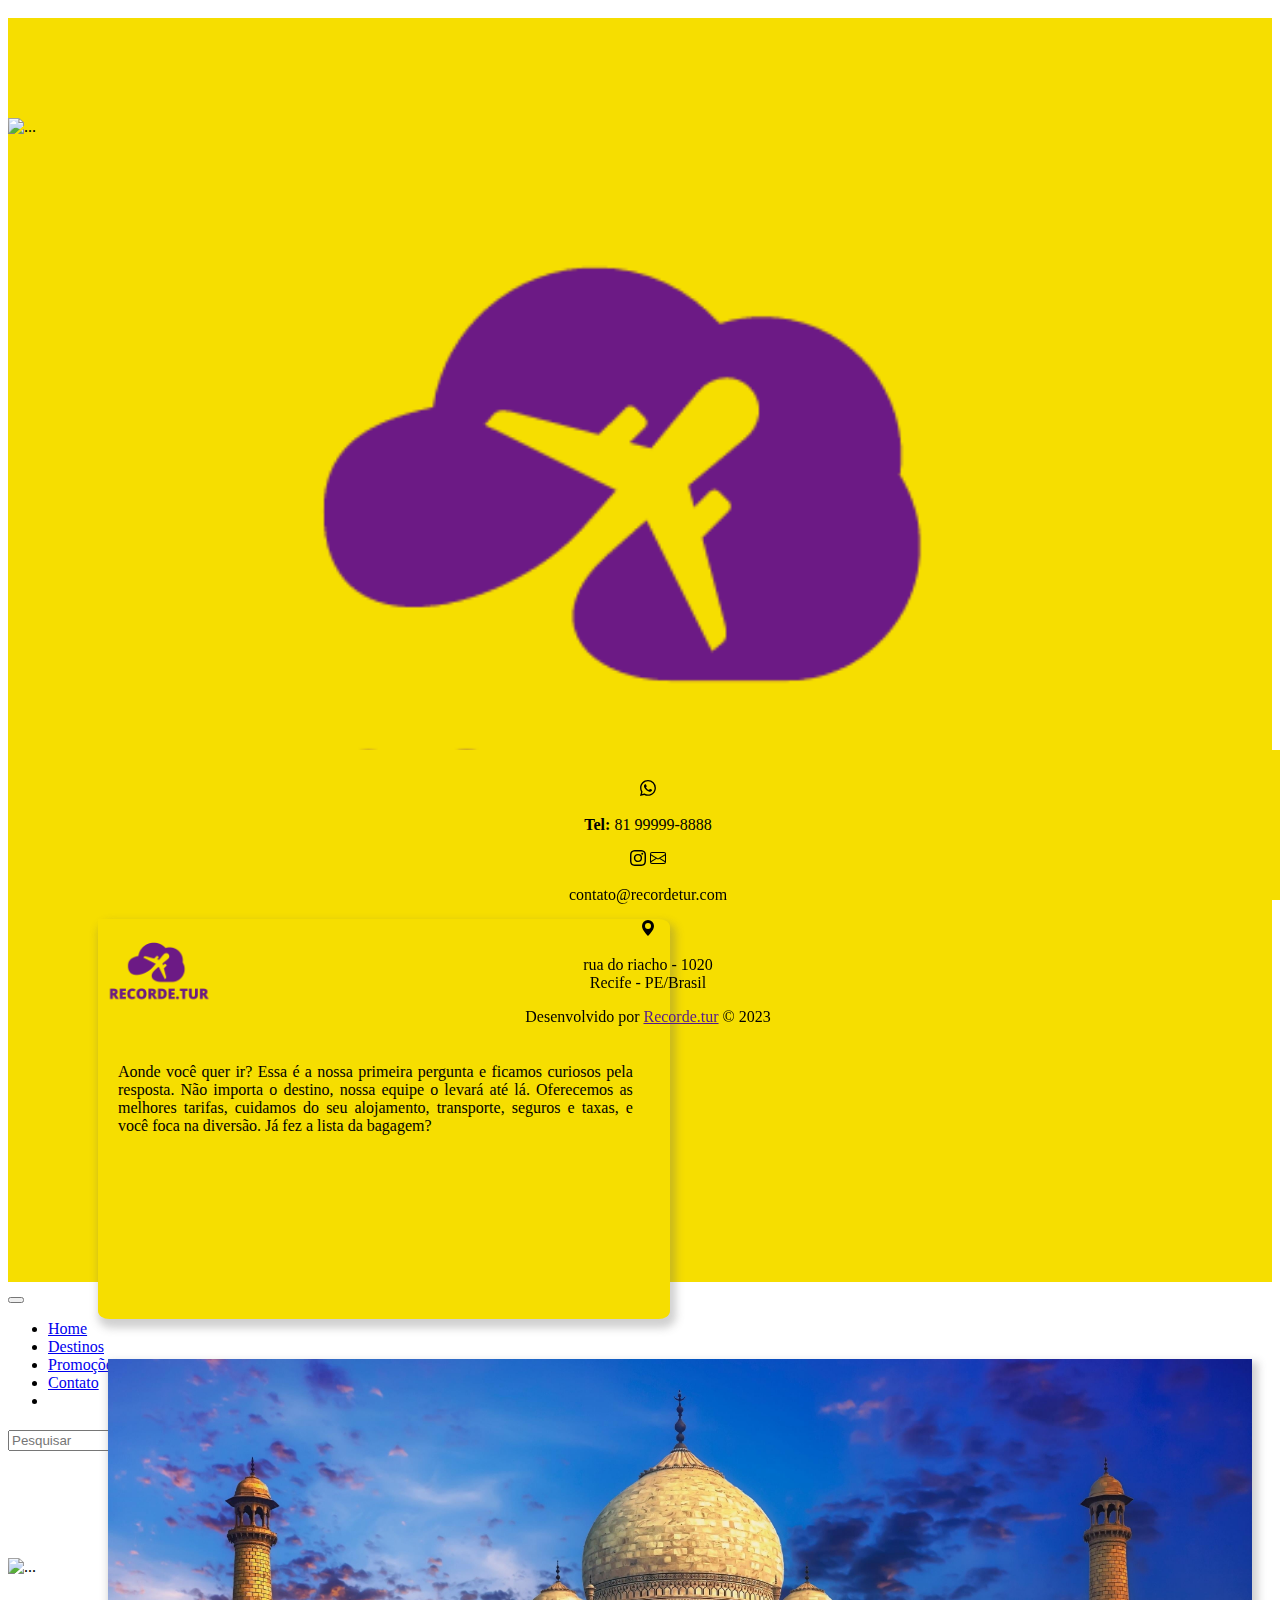
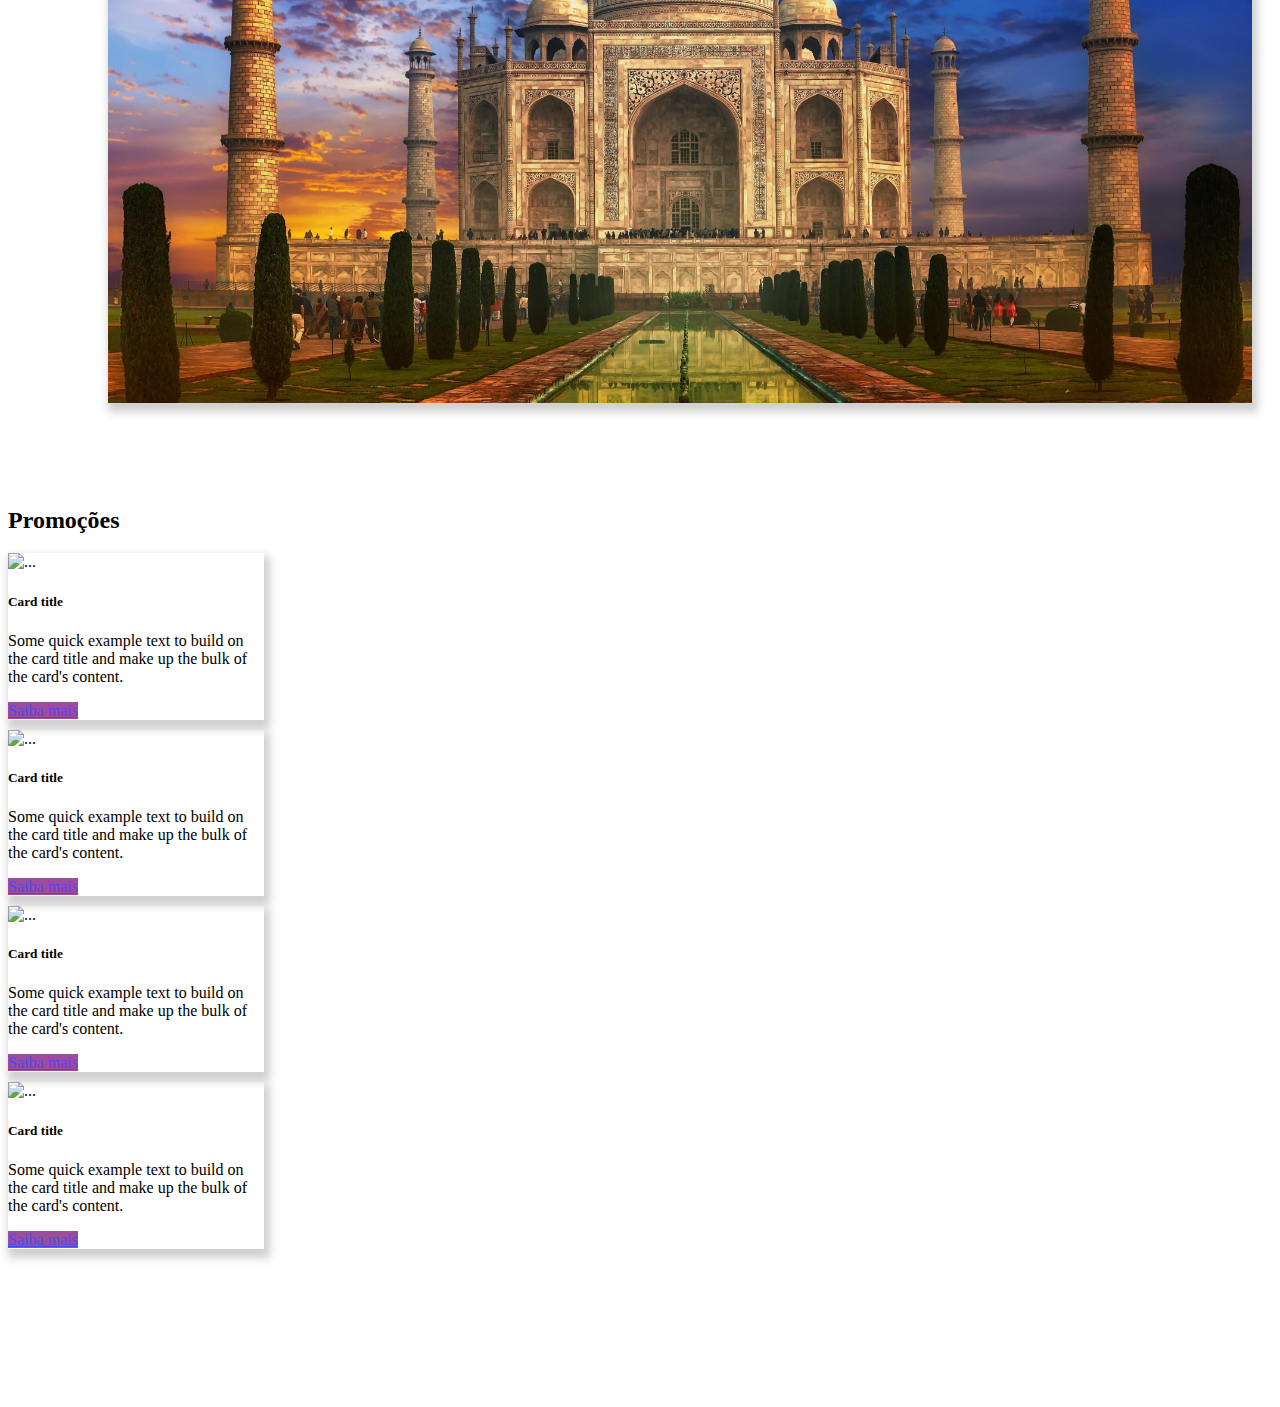
==== commit 76dd60d9: "Correções de nomes" ====
--- a/INDEX.HTML
+++ b/INDEX.HTML
@@ -87,7 +87,7 @@
             </div>
           </div>
           <div class="">           
-            <img id="about-image" class="img-thumbnail" src="imagens/carrossel01.jpg" alt="foto de paisagem">
+            <img id="about-image" class="img-thumbnail" src="imagens/tajmahal.jpg" alt="foto de paisagem">
           </div>
         </div>
       </div>
@@ -109,7 +109,7 @@
                   card's
                   content.</p>
                 <div class="d-flex flex-row-reverse">
-                  <a href="#" class="btn btn-primary">Comprar</a>
+                  <a href="#" class="btn btn-primary">Saiba mais</a>
                 </div>
               </div>
             </div>
@@ -123,7 +123,7 @@
                   card's
                   content.</p>
                 <div class="d-flex flex-row-reverse">
-                  <a href="#" class="btn btn-primary">Comprar</a>
+                  <a href="#" class="btn btn-primary">Saiba mais</a>
                 </div>
               </div>
             </div>
@@ -137,7 +137,7 @@
                   card's
                   content.</p>
                 <div class="d-flex flex-row-reverse">
-                  <a href="#" class="btn btn-primary">Comprar</a>
+                  <a href="#" class="btn btn-primary">Saiba mais</a>
                 </div>
               </div>
             </div>
@@ -151,7 +151,7 @@
                   card's
                   content.</p>
                 <div class="d-flex flex-row-reverse">
-                  <a href="#" class="btn btn-primary">Comprar</a>
+                  <a href="#" class="btn btn-primary">Saiba mais</a>
                 </div>
               </div>
             </div>
